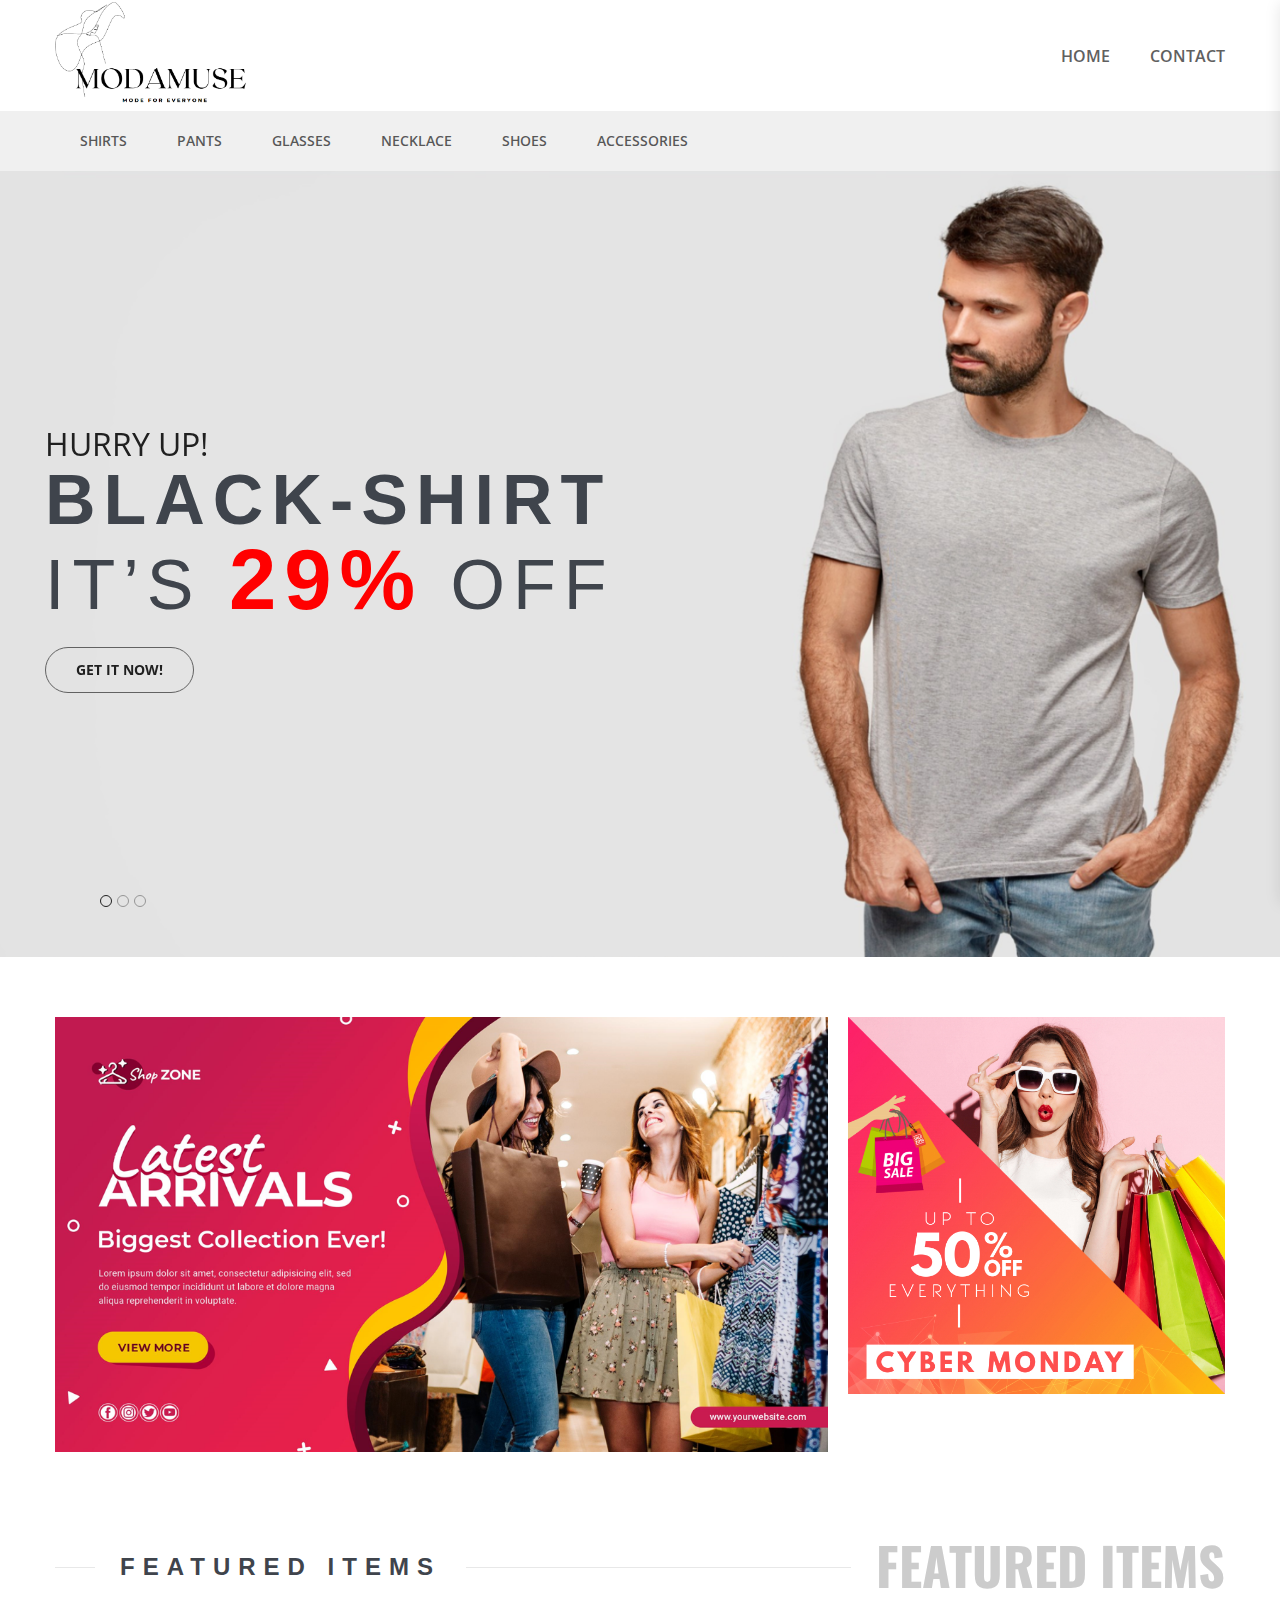
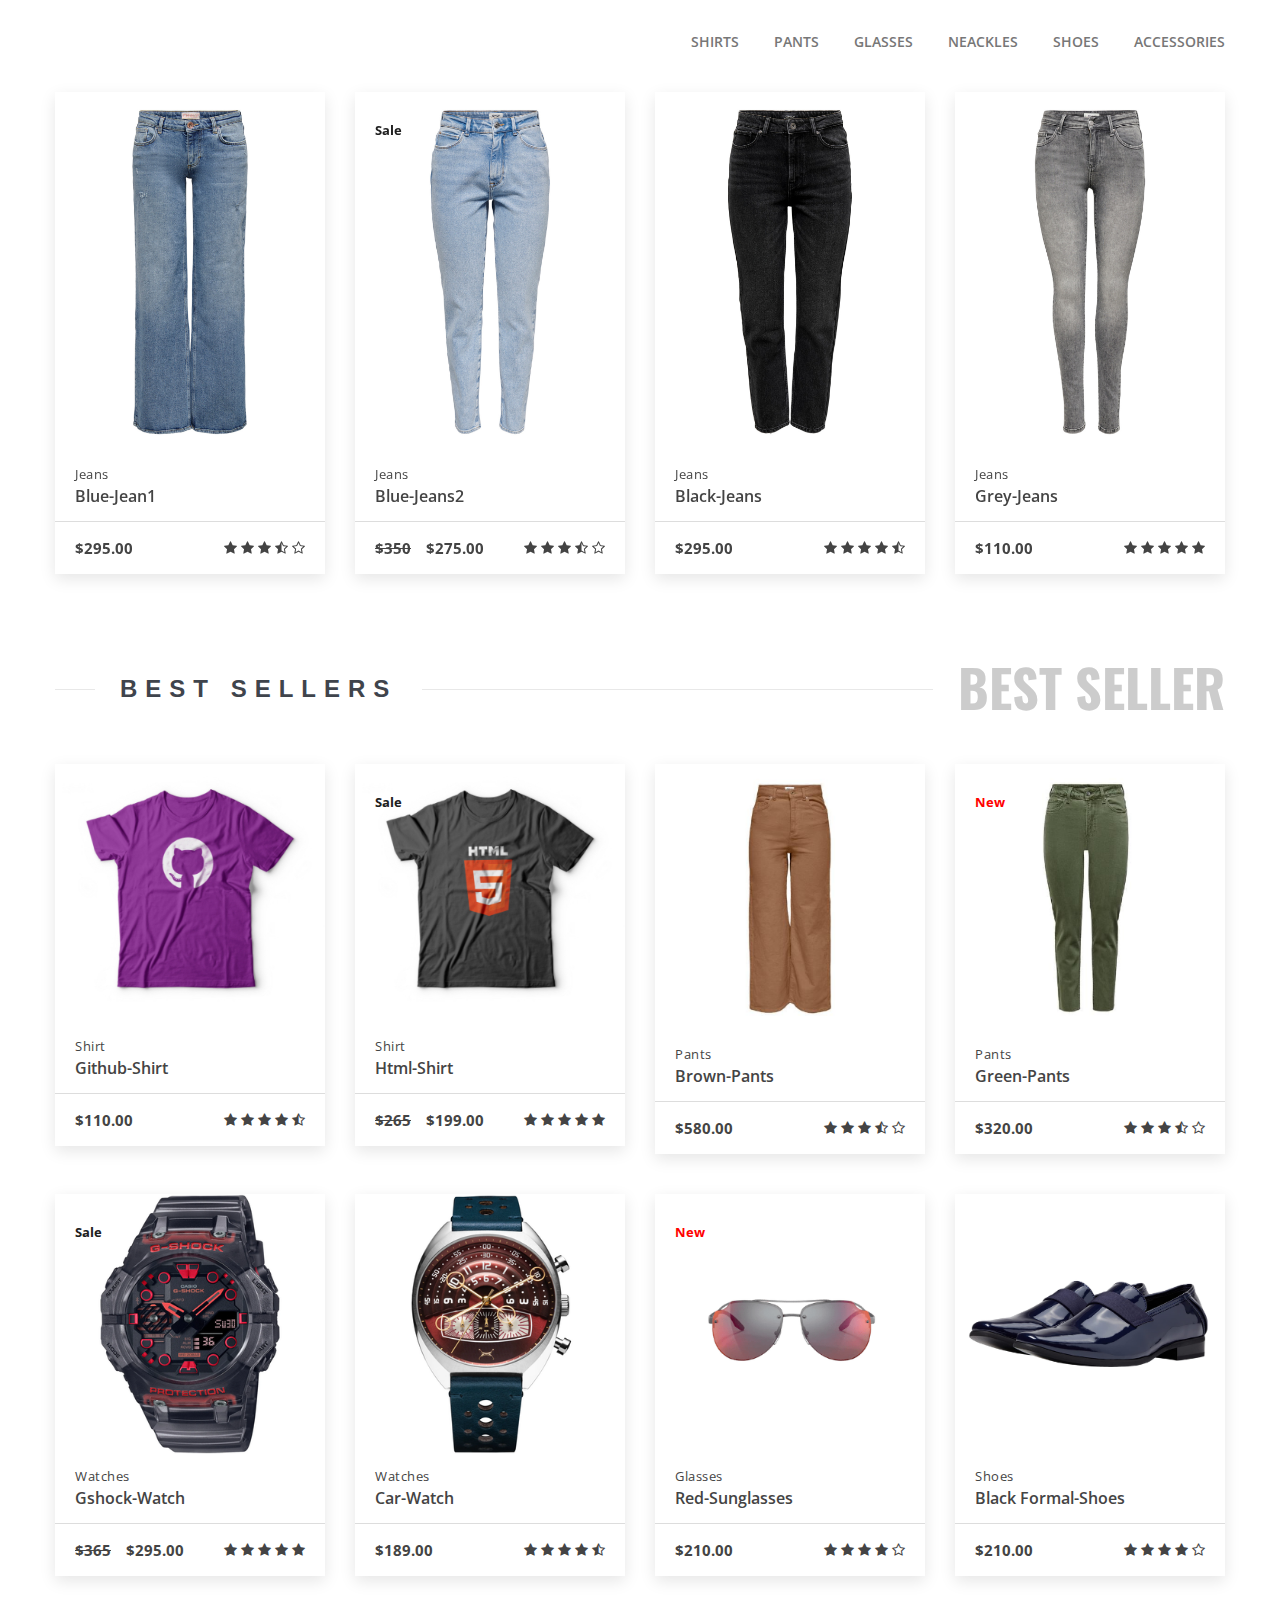
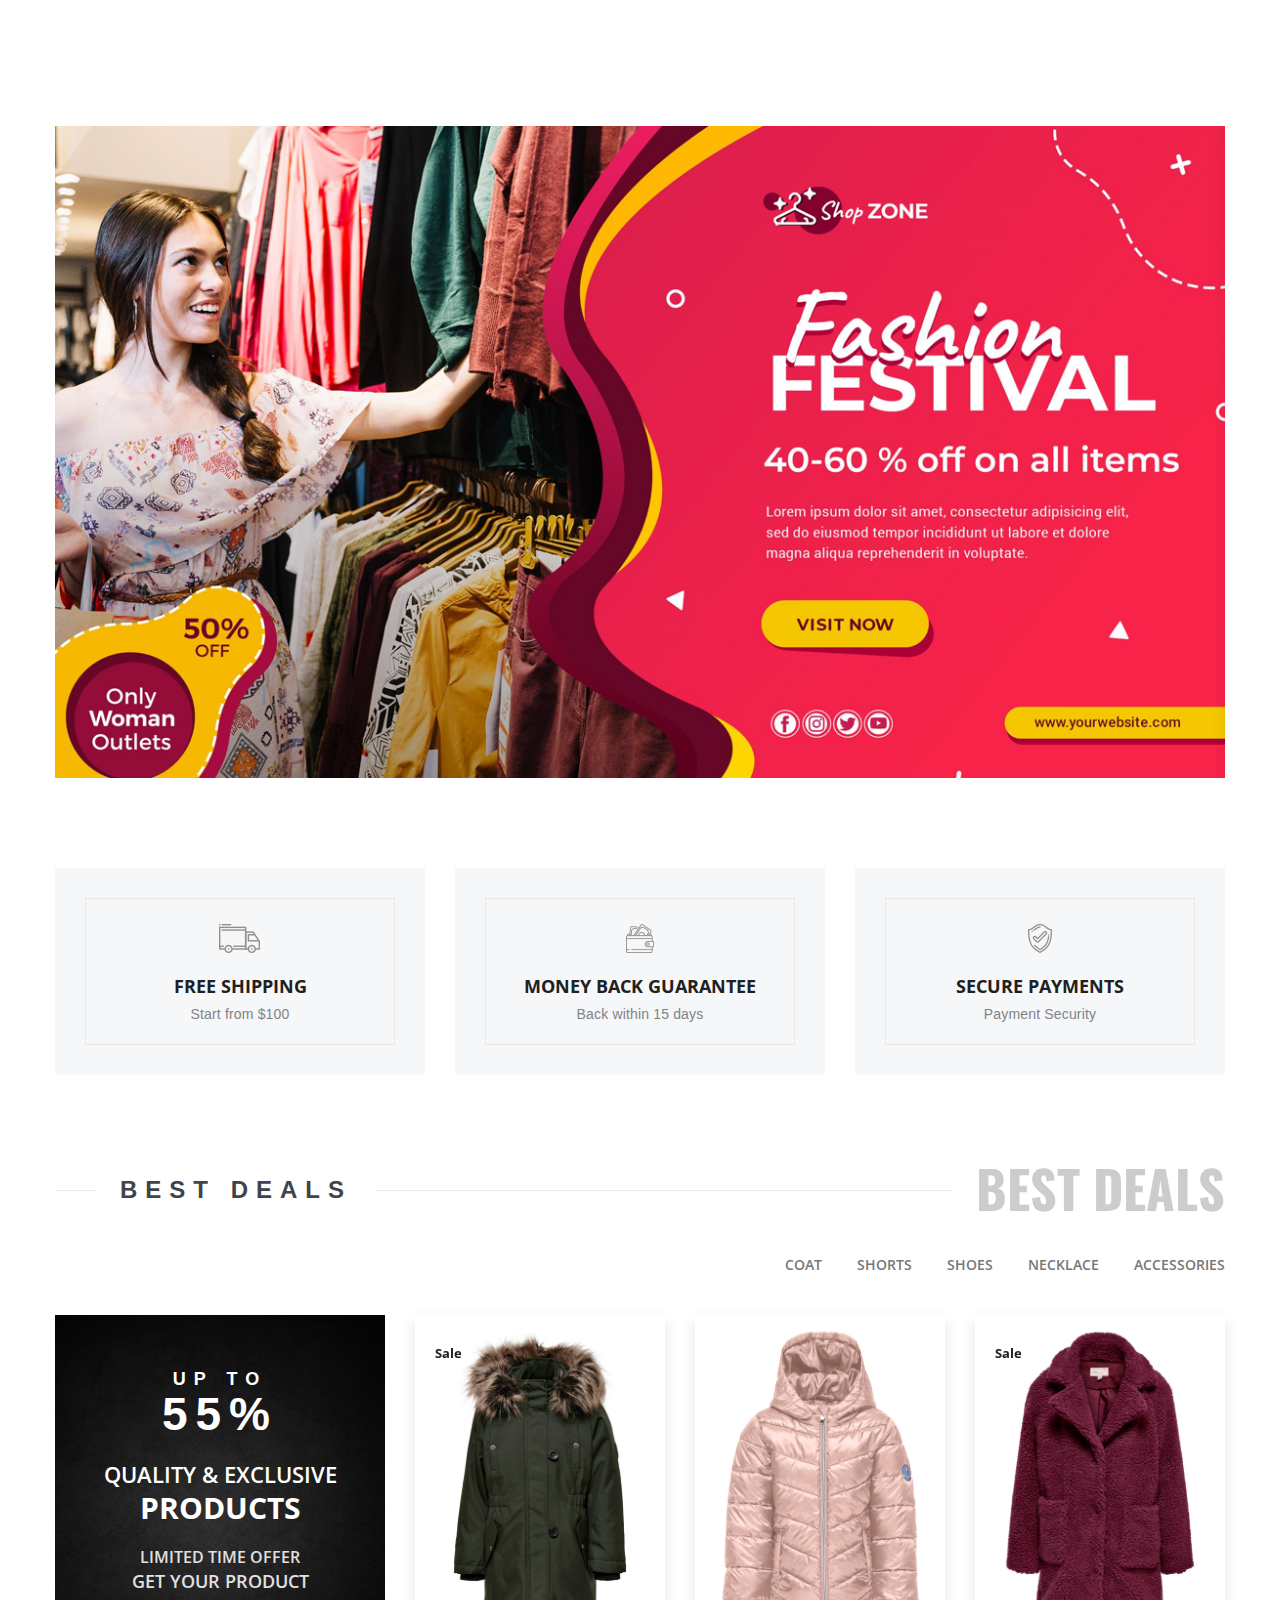
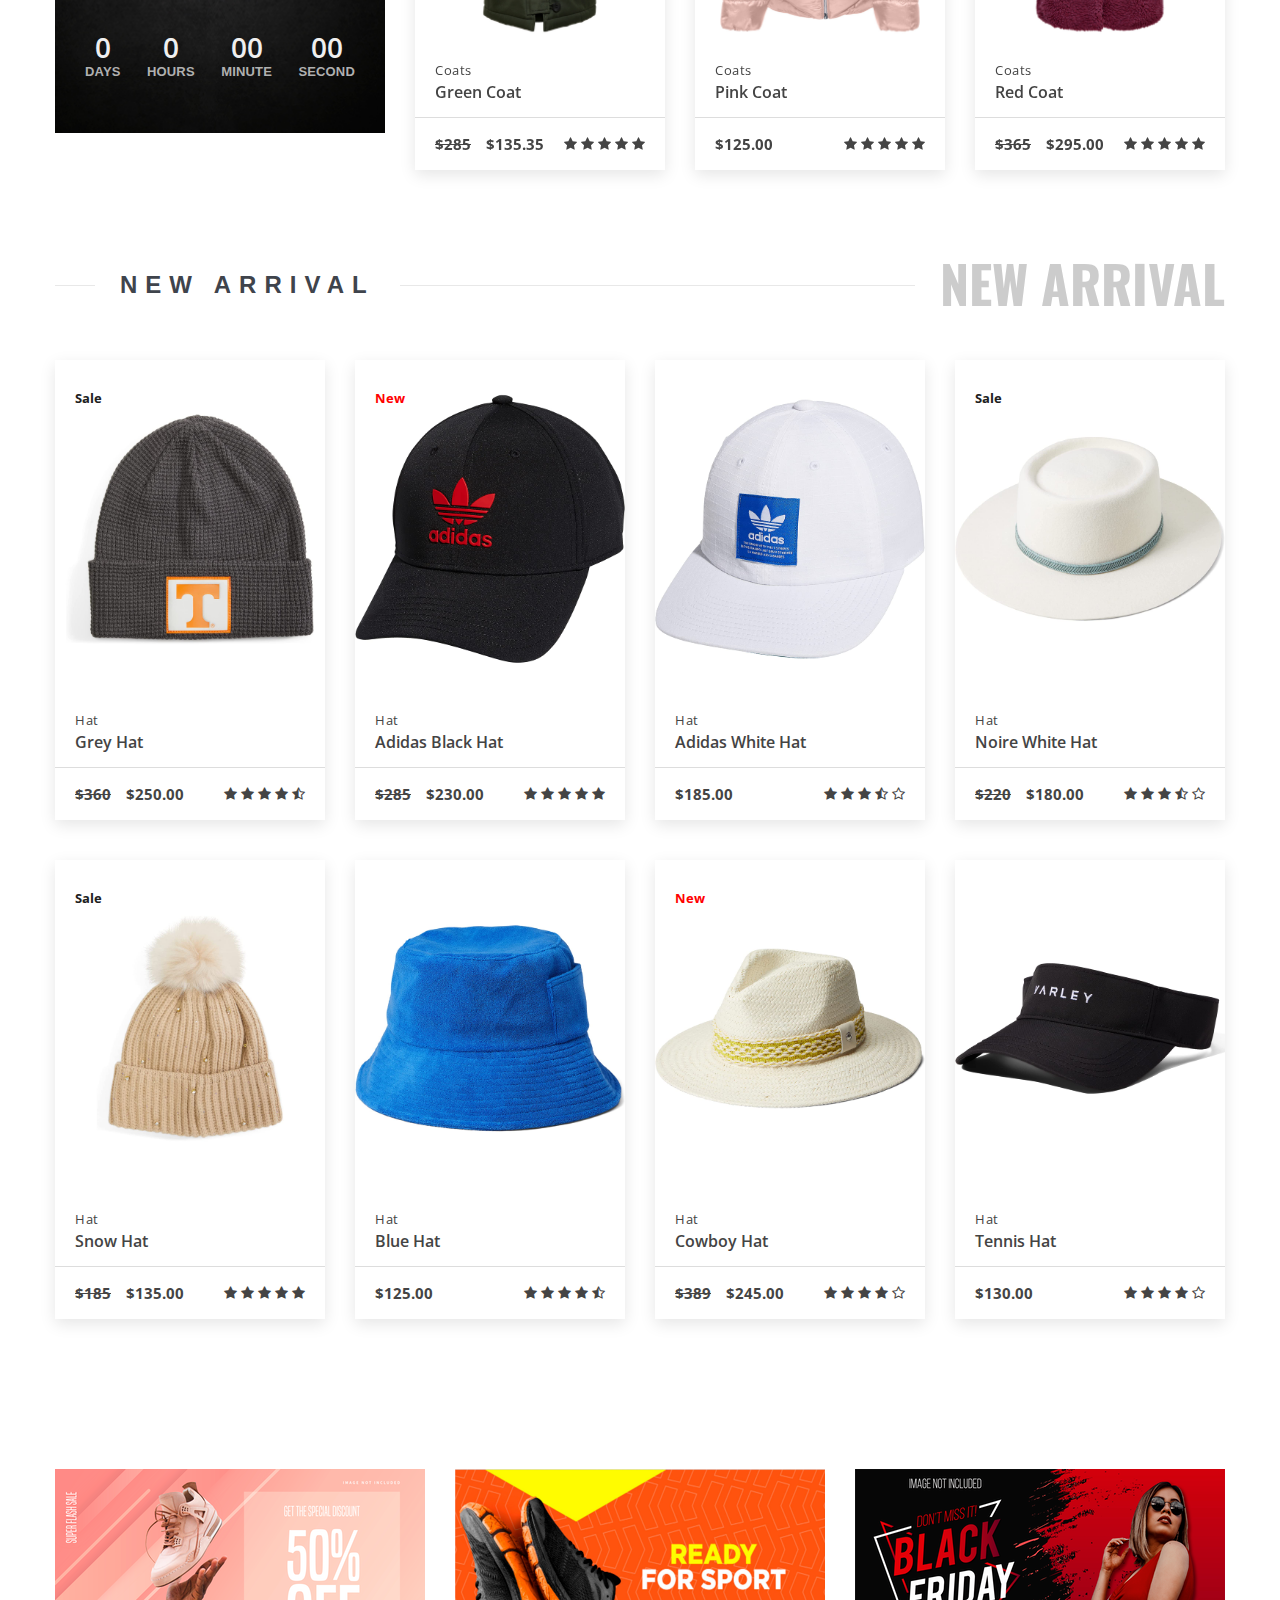
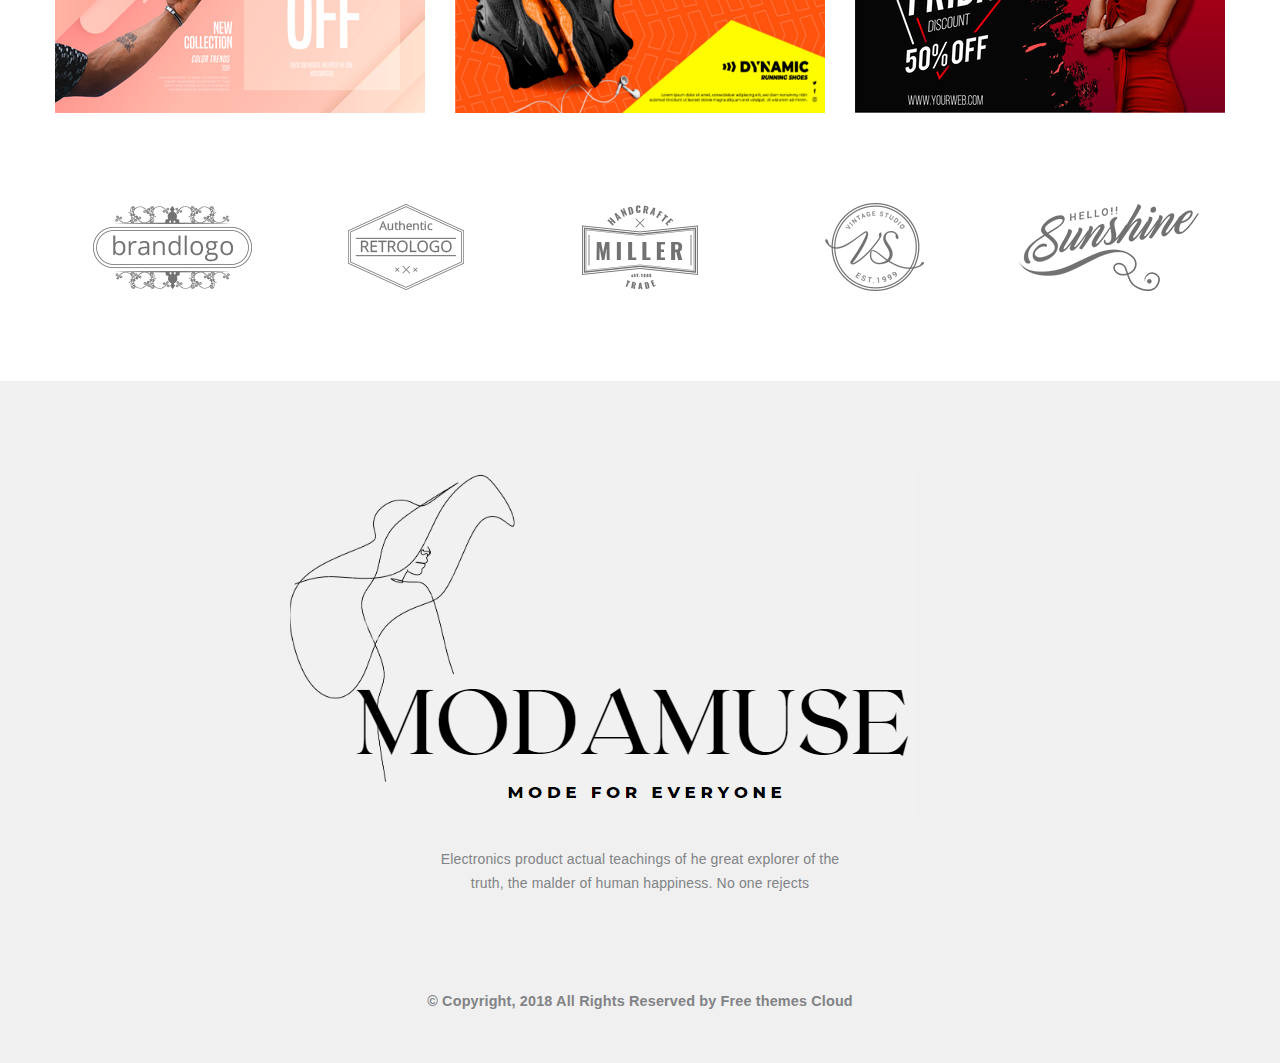
==== index.html @ 62aa448e "Add" ====
<!doctype html>
<html class="no-js" lang="en">

<head>
    <meta charset="utf-8">
    <meta http-equiv="x-ua-compatible" content="ie=edge">
    <title>Modamuse</title>
    <meta name="description" content="">
    <meta name="viewport" content="width=device-width, initial-scale=1">
    <!-- Favicon -->
    <link rel="shortcut icon" type="image/x-icon" href="assets/images/favicon.ico">
    
    <link href="https://fonts.googleapis.com/css2?family=Open+Sans:wght@300&display=swap" rel="stylesheet">

    <!-- CSS
	============================================ -->
   
    <!-- Bootstrap CSS -->
    <link rel="stylesheet" href="assets/css/bootstrap.min.css">
    
    <!-- Icon Font CSS -->
    <link rel="stylesheet" href="assets/css/icon-font.min.css">
    
    <!-- Plugins CSS -->
    <link rel="stylesheet" href="assets/css/plugins.css">
    
    <!-- Main Style CSS -->
    <link rel="stylesheet" href="assets/css/style.css">
    
    <!-- Modernizer JS -->
    <script src="assets/js/vendor/modernizr-2.8.3.min.js"></script>
</head>

<body>

<!-- Header Section Start -->
<div class="header-section section">



    <!-- Header Bottom Start -->
    <div class="header-bottom header-bottom-one header-sticky">
        <div class="container">
            <div class="row align-items-center justify-content-between">

                <div class="col mt-15 mb-15">
                    <!-- Logo Start -->
                    <div class="header-logo">
                        <a href="index.html">
                            <img src="assets/images/logomoda.png" alt="E&E - Electronics eCommerce Bootstrap4 HTML Template">
                            <img class="theme-dark" src="assets/images/logo-light.png" alt="E&E - Electronics eCommerce Bootstrap4 HTML Template">
                        </a>
                    </div><!-- Logo End -->
                </div>

                <div class="col order-12 order-lg-2 order-xl-2 d-none d-lg-block">
                    <!-- Main Menu Start -->
                    <div class="main-menu">
                        <nav>
                            <ul>
                                <li class="activ"><a href="index.html">HOME</a></li>                               
                                <li><a href="contact.html">CONTACT</a></li>
                            </ul>
                        </nav>
                    </div><!-- Main Menu End -->
                </div>

                
                
                <!-- Mobile Menu -->
                <div class="mobile-menu order-12 d-block d-lg-none col" style=""></div>

            </div>
        </div>
    </div><!-- Header Bottom End -->

    <!-- Header Category Start -->
    <div class="header-category-section" >
        <div class="container" >
            <div class="row" >
                <div class="col" >
                    
                    <!-- Header Category -->
                    <div class="header-category" >
                        
                        <!-- Category Toggle Wrap -->
                        <div class="category-toggle-wrap d-block d-lg-none">
                            <!-- Category Toggle -->
                            <button class="category-toggle">Categories <i class="ti-menu"></i></button>
                        </div>
                        
                        <!-- Category Menu -->
                        <nav class=" stroke" >
                            
                                <ul>
                                  <li><a href="#">SHIRTS</a></li>
                                  <li><a href="#">PANTS</a></li>
                                  <li><a href="#">GLASSES</a></li>
                                  <li><a href="#">NECKLACE</a></li>
                                  <li><a href="#">SHOES</a></li>
                                  <li><a href="#">ACCESSORIES</a></li>
                                </ul>

                        </nav>
                        
                    </div>
                    
                </div>
            </div>
        </div>
    </div><!-- Header Category End -->

</div><!-- Header Section End -->

<!-- Mini Cart Wrap Start -->                      
<div class="mini-cart-wrap">

    <!-- Mini Cart Top -->
    <div class="mini-cart-top">    
    
        <button class="close-cart">Close Cart<i class="icofont icofont-close"></i></button>
        
    </div>

    <!-- Mini Cart Products -->
    <ul class="mini-cart-products">
        <li>
            <a class="image"><img src="assets/images/product/product-1.png" alt="Product"></a>
            <div class="content">
                <a href="#" class="title">Waxon Note Book Pro 5</a>
                <span class="price">Price: $295</span>
                <span class="qty">Qty: 02</span>
            </div>
            <button class="remove"><i class="fa fa-trash-o"></i></button>
        </li>
        <li>
            <a class="image"><img src="assets/images/product/product-2.png" alt="Product"></a>
            <div class="content">
                <a href="#" class="title">Aquet Drone D 420</a>
                <span class="price">Price: $275</span>
                <span class="qty">Qty: 01</span>
            </div>
            <button class="remove"><i class="fa fa-trash-o"></i></button>
        </li>
        <li>
            <a class="image"><img src="assets/images/product/product-3.png" alt="Product"></a>
            <div class="content">
                <a href="#" class="title">Game Station X 22</a>
                <span class="price">Price: $295</span>
                <span class="qty">Qty: 01</span>
            </div>
            <button class="remove"><i class="fa fa-trash-o"></i></button>
        </li>
    </ul>

    <!-- Mini Cart Bottom -->
    <div class="mini-cart-bottom">    
    
        <h4 class="sub-total">Total: <span>$1160</span></h4>

        <div class="button">
            <a href="checkout.html">CHECK OUT</a>
        </div>
        
    </div>

</div><!-- Mini Cart Wrap End --> 

    

<!-- Cart Overlay -->
<div class="cart-overlay"></div>

<!-- Hero Section Start -->
<div class="hero-section section mb-30" style="background-color: #f8f4f4ef; padding: 0; margin: 0;">
   
        <div class="row" style= "padding: 0; margin: 0;">
            <div class="col" style= "padding: 0; margin: 0;">

                <!-- Hero Slider Start -->
                <div class="hero-slider hero-slider-one" style="background:  #f8f4f4ef ; " style= "padding: 0; margin: 0;">
                    

                    <!-- Hero Item Start -->
                    <div class="hero-item" style= "padding: 0; margin: 0;">
                        
                        <div class="row align-items-center justify-content-between row1" >
                            <img src="assets/images/banner/portada11.png" alt="Hero Image">

                            

                            <!-- Hero Content -->
                            <div class="hero-content col row2">

                                <h2>HURRY UP!</h2>
                                <h1><span>Black-Shirt</span></h1>
                                <h1>IT’S <span class="big">29%</span> OFF</h1>
                                <a href="#">get it now!</a>

                            </div>

                            
                        
                        </div>     
                    </div><!-- Hero Item End -->

                  <!-- Hero Item Start -->
                  <div class="hero-item" style= "padding: 0; margin: 0;">
                        
                    <div class="row align-items-center justify-content-between row1" >
                        <img src="assets/images/banner/portada21.png" alt="Hero Image">

                        

                        <!-- Hero Content -->
                        <div class="hero-content col row2" style="width: 60%;">

                            <h2>HURRY UP!</h2>
                            <h1><span>White-Sneakers</span></h1>
                            <h1>IT’S <span class="big">59%</span> OFF</h1>
                            <a href="#">get it now!</a>

                        </div>

                        
                    
                    </div>     
                </div><!-- Hero Item End -->

                <!-- Hero Item Start -->
                <div class="hero-item" style= "padding: 0; margin: 0;">
                        
                    <div class="row align-items-center justify-content-between row1" >
                        <img src="assets/images/banner/portada31.png" alt="Hero Image">

                        

                        <!-- Hero Content -->
                        <div class="hero-content col row2">

                            <h2>HURRY UP!</h2>
                            <h1><span>Red-Purse</span></h1>
                            <h1>IT’S <span class="big">79%</span> OFF</h1>
                            <a href="#">get it now!</a>

                        </div>

                        
                    
                    </div>     
                </div><!-- Hero Item End -->

                </div><!-- Hero Slider End -->

            </div>
        </div>
    </div>
</div><!-- Hero Section End -->

<!-- Banner Section Start -->
<div class="banner-section section mb-60">
    <div class="container">
        <div class="row row-10">
            
            <!-- Banner -->
            <div class="col-md-8 col-12 mb-30">
                <div class="banner"><a href="#"><img src="assets/images/banner/banner1.png" alt="Banner"></a></div>
            </div>
            
            <!-- Banner -->
            <div class="col-md-4 col-12 mb-30">
                <div class="banner"><a href="#"><img src="assets/images/banner/banner2.jpg" alt="Banner"></a></div>
            </div>
            
        </div>
    </div>
</div><!-- Banner Section End -->

<!-- Feature Product Section Start -->
<div class="product-section section mb-70">
    <div class="container">
        <div class="row">
            
            <!-- Section Title Start -->
            <div class="col-12 mb-40">
                <div class="section-title-one" data-title="FEATURED ITEMS"><h1>FEATURED ITEMS</h1></div>
            </div><!-- Section Title End -->
            
            <!-- Product Tab Filter Start -->
            <div class="col-12 mb-30">
                <div class="product-tab-filter">
                    
                    <!-- Tab Filter Toggle -->
                    <button class="product-tab-filter-toggle">showing: <span></span><i class="icofont icofont-simple-down"></i></button>
                    
                    <!-- Product Tab List -->
                    <ul class="nav product-tab-list">
                        
                        <li><a data-toggle="tab" href="#tab-two">SHIRTS</a></li>
                        <li><a data-toggle="tab" href="#tab-one">PANTS</a></li>
                        <li><a data-toggle="tab" href="#tab-three">GLASSES</a></li>
                        <li><a data-toggle="tab" href="#tab-four">NEACKLES</a></li>
                        <li><a data-toggle="tab" href="#tab-five">SHOES</a></li>
                        <li><a data-toggle="tab" href="#tab-six">ACCESSORIES</a></li>
                    </ul>
                    
                </div>
            </div><!-- Product Tab Filter End -->
            
            <!-- Product Tab Content Start -->
            <div class="col-12">
                <div class="tab-content">
                    
                    <!-- Tab Pane Start -->
                    <div class="tab-pane fade show active" id="tab-one">
                        
                        <!-- Product Slider Wrap Start -->
                        <div class="product-slider-wrap product-slider-arrow-one">
                            <!-- Product Slider Start -->
                            <div class="product-slider product-slider-4">

                                <div class="col pb-20 pt-10">
                                    <!-- Product Start -->
                                    <div class="ee-product">

                                        <!-- Image -->
                                        <div class="image">

                                            <a href="#" class="img"><img src="assets/images/product/jean1.jpg" alt="Product Image"></a>

                                            <div class="wishlist-compare">
                                               
                                                <a href="#" data-tooltip="Wishlist"><i class="ti-heart"></i></a>
                                            </div>


                                        </div>

                                        <!-- Content -->
                                        <div class="content">

                                            <!-- Category & Title -->
                                            <div class="category-title">

                                                <a href="#" class="cat">Jeans</a>
                                                <h5 class="title"><a href="#">Blue-Jean1</a></h5>

                                            </div>

                                            <!-- Price & Ratting -->
                                            <div class="price-ratting">

                                                <h5 class="price">$295.00</h5>
                                                <div class="ratting">
                                                    <i class="fa fa-star"></i>
                                                    <i class="fa fa-star"></i>
                                                    <i class="fa fa-star"></i>
                                                    <i class="fa fa-star-half-o"></i>
                                                    <i class="fa fa-star-o"></i>
                                                </div>

                                            </div>

                                        </div>

                                    </div><!-- Product End -->
                                </div>

                                <div class="col pb-20 pt-10">
                                    <!-- Product Start -->
                                    <div class="ee-product">

                                        <!-- Image -->
                                        <div class="image">

                                            <span class="label sale">sale</span>

                                            <a href="#" class="img"><img src="assets/images/product/jean2.jpg" alt="Product Image"></a>

                                            <div class="wishlist-compare">
                                               
                                                <a href="#" data-tooltip="Wishlist"><i class="ti-heart"></i></a>
                                            </div>

                                           

                                        </div>

                                        <!-- Content -->
                                        <div class="content">

                                            <!-- Category & Title -->
                                            <div class="category-title">

                                                <a href="#" class="cat">Jeans</a>
                                                <h5 class="title"><a href="#">Blue-Jeans2</a></h5>

                                            </div>

                                            <!-- Price & Ratting -->
                                            <div class="price-ratting">

                                                <h5 class="price"><span class="old">$350</span>$275.00</h5>
                                                <div class="ratting">
                                                    <i class="fa fa-star"></i>
                                                    <i class="fa fa-star"></i>
                                                    <i class="fa fa-star"></i>
                                                    <i class="fa fa-star-half-o"></i>
                                                    <i class="fa fa-star-o"></i>
                                                </div>

                                            </div>

                                        </div>

                                    </div><!-- Product End -->
                                </div>

                                <div class="col pb-20 pt-10">
                                    <!-- Product Start -->
                                    <div class="ee-product">

                                        <!-- Image -->
                                        <div class="image">

                                            <a href="#" class="img"><img src="assets/images/product/jean3.jpg" alt="Product Image"></a>

                                            <div class="wishlist-compare">
                                                
                                                <a href="#" data-tooltip="Wishlist"><i class="ti-heart"></i></a>
                                            </div>

                                            

                                        </div>

                                        <!-- Content -->
                                        <div class="content">

                                            <!-- Category & Title -->
                                            <div class="category-title">

                                                <a href="#" class="cat">Jeans</a>
                                                <h5 class="title"><a href="#">Black-Jeans</a></h5>

                                            </div>

                                            <!-- Price & Ratting -->
                                            <div class="price-ratting">

                                                <h5 class="price">$295.00</h5>
                                                <div class="ratting">
                                                    <i class="fa fa-star"></i>
                                                    <i class="fa fa-star"></i>
                                                    <i class="fa fa-star"></i>
                                                    <i class="fa fa-star"></i>
                                                    <i class="fa fa-star-half-o"></i>
                                                </div>

                                            </div>

                                        </div>

                                    </div><!-- Product End -->
                                </div>

                                <div class="col pb-20 pt-10">
                                    <!-- Product Start -->
                                    <div class="ee-product">

                                        <!-- Image -->
                                        <div class="image">

                                            <a href="#" class="img"><img src="assets/images/product/jean4.jpg" alt="Product Image"></a>

                                            <div class="wishlist-compare">
                                                
                                                <a href="#" data-tooltip="Wishlist"><i class="ti-heart"></i></a>
                                            </div>

                                            

                                        </div>

                                        <!-- Content -->
                                        <div class="content">

                                            <!-- Category & Title -->
                                            <div class="category-title">

                                                <a href="#" class="cat">Jeans</a>
                                                <h5 class="title"><a href="#">Grey-Jeans</a></h5>

                                            </div>

                                            <!-- Price & Ratting -->
                                            <div class="price-ratting">

                                                <h5 class="price">$110.00</h5>
                                                <div class="ratting">
                                                    <i class="fa fa-star"></i>
                                                    <i class="fa fa-star"></i>
                                                    <i class="fa fa-star"></i>
                                                    <i class="fa fa-star"></i>
                                                    <i class="fa fa-star"></i>
                                                </div>

                                            </div>

                                        </div>

                                    </div><!-- Product End -->
                                </div>

                                <div class="col pb-20 pt-10">
                                    <!-- Product Start -->
                                    <div class="ee-product">

                                        <!-- Image -->
                                        <div class="image">

                                            <a href="#" class="img"><img src="assets/images/product/jean5.jpg" alt="Product Image"></a>

                                            <div class="wishlist-compare">
                                                
                                                <a href="#" data-tooltip="Wishlist"><i class="ti-heart"></i></a>
                                            </div>

                                           
                                        </div>

                                        <!-- Content -->
                                        <div class="content">

                                            <!-- Category & Title -->
                                            <div class="category-title">

                                                <a href="#" class="cat">Jeans</a>
                                                <h5 class="title"><a href="#">DarkBlue-Jeans</a></h5>

                                            </div>

                                            <!-- Price & Ratting -->
                                            <div class="price-ratting">

                                                <h5 class="price">$110.00</h5>
                                                <div class="ratting">
                                                    <i class="fa fa-star"></i>
                                                    <i class="fa fa-star"></i>
                                                    <i class="fa fa-star"></i>
                                                    <i class="fa fa-star-half-o"></i>
                                                    <i class="fa fa-star-o"></i>
                                                </div>

                                            </div>

                                        </div>

                                    </div><!-- Product End -->
                                </div>

                            </div><!-- Product Slider End -->
                        </div><!-- Product Slider Wrap End -->
                        
                    </div><!-- Tab Pane End -->
                    
                    <!-- Tab Pane Start -->
                    <div class="tab-pane fade" id="tab-two">
                        
                        <!-- Product Slider Wrap Start -->
                        <div class="product-slider-wrap product-slider-arrow-one">
                            <!-- Product Slider Start -->
                            <div class="product-slider product-slider-4">

                                <div class="col pb-20 pt-10">
                                    <!-- Product Start -->
                                    <div class="ee-product">

                                        <!-- Image -->
                                        <div class="image">

                                            <span class="label sale">sale</span>

                                            <a href="#" class="img"><img src="assets/images/product/1.jpg" alt="Product Image"></a>

                                            <div class="wishlist-compare">
                                               
                                                <a href="#" data-tooltip="Wishlist"><i class="ti-heart"></i></a>
                                            </div>

                                            

                                        </div>

                                        <!-- Content -->
                                        <div class="content">

                                            <!-- Category & Title -->
                                            <div class="category-title">

                                                <a href="#" class="cat">Shirts</a>
                                                <h5 class="title"><a href="#">Vue-Shirt</a></h5>

                                            </div>

                                            <!-- Price & Ratting -->
                                            <div class="price-ratting">

                                                <h5 class="price"><span class="old">$265</span>$199.00</h5>
                                                <div class="ratting">
                                                    <i class="fa fa-star"></i>
                                                    <i class="fa fa-star"></i>
                                                    <i class="fa fa-star"></i>
                                                    <i class="fa fa-star-half-o"></i>
                                                    <i class="fa fa-star-o"></i>
                                                </div>

                                            </div>

                                        </div>

                                    </div><!-- Product End -->
                                </div>

                                <div class="col pb-20 pt-10">
                                    <!-- Product Start -->
                                    <div class="ee-product">

                                        <!-- Image -->
                                        <div class="image">

                                            <a href="#" class="img"><img src="assets/images/product/2.jpg" alt="Product Image"></a>

                                            <div class="wishlist-compare">
                                                
                                                <a href="#" data-tooltip="Wishlist"><i class="ti-heart"></i></a>
                                            </div>

                                            

                                        </div>

                                        <!-- Content -->
                                        <div class="content">

                                            <!-- Category & Title -->
                                            <div class="category-title">

                                                <a href="#" class="cat">Shirt</a>
                                                <h5 class="title"><a href="#">Angular-Shirt</a></h5>

                                            </div>

                                            <!-- Price & Ratting -->
                                            <div class="price-ratting">

                                                <h5 class="price">$580.00</h5>
                                                <div class="ratting">
                                                    <i class="fa fa-star"></i>
                                                    <i class="fa fa-star"></i>
                                                    <i class="fa fa-star"></i>
                                                    <i class="fa fa-star"></i>
                                                    <i class="fa fa-star-o"></i>
                                                </div>

                                            </div>

                                        </div>

                                    </div><!-- Product End -->
                                </div>

                                <div class="col pb-20 pt-10">
                                    <!-- Product Start -->
                                    <div class="ee-product">

                                        <!-- Image -->
                                        <div class="image">

                                            <span class="label new">new</span>

                                            <a href="#" class="img"><img src="assets/images/product/3.jpg" alt="Product Image"></a>

                                            <div class="wishlist-compare">
                                                
                                                <a href="#" data-tooltip="Wishlist"><i class="ti-heart"></i></a>
                                            </div>

                                           

                                        </div>

                                        <!-- Content -->
                                        <div class="content">

                                            <!-- Category & Title -->
                                            <div class="category-title">

                                                <a href="#" class="cat">Shirt</a>
                                                <h5 class="title"><a href="#">React-Shirt</a></h5>

                                            </div>

                                            <!-- Price & Ratting -->
                                            <div class="price-ratting">

                                                <h5 class="price">$320.00</h5>
                                                <div class="ratting">
                                                    <i class="fa fa-star"></i>
                                                    <i class="fa fa-star"></i>
                                                    <i class="fa fa-star"></i>
                                                    <i class="fa fa-star"></i>
                                                    <i class="fa fa-star"></i>
                                                </div>

                                            </div>

                                        </div>

                                    </div><!-- Product End -->
                                </div>

                                <div class="col pb-20 pt-10">
                                    <!-- Product Start -->
                                    <div class="ee-product">

                                        <!-- Image -->
                                        <div class="image">

                                            <span class="label sale">sale</span>

                                            <a href="#" class="img"><img src="assets/images/product/4.jpg" alt="Product Image"></a>

                                            <div class="wishlist-compare">
                                                
                                                <a href="#" data-tooltip="Wishlist"><i class="ti-heart"></i></a>
                                            </div>

                                            

                                        </div>

                                        <!-- Content -->
                                        <div class="content">

                                            <!-- Category & Title -->
                                            <div class="category-title">

                                                <a href="#" class="cat">Shirt</a>
                                                <h5 class="title"><a href="#">Redux-Shirt</a></h5>

                                            </div>

                                            <!-- Price & Ratting -->
                                            <div class="price-ratting">

                                                <h5 class="price"><span class="old">$365</span>$295.00</h5>
                                                <div class="ratting">
                                                    <i class="fa fa-star"></i>
                                                    <i class="fa fa-star"></i>
                                                    <i class="fa fa-star"></i>
                                                    <i class="fa fa-star-half-o"></i>
                                                    <i class="fa fa-star-o"></i>
                                                </div>

                                            </div>

                                        </div>

                                    </div><!-- Product End -->
                                </div>

                                <div class="col pb-20 pt-10">
                                    <!-- Product Start -->
                                    <div class="ee-product">

                                        <!-- Image -->
                                        <div class="image">

                                            <a href="#" class="img"><img src="assets/images/product/5.jpg" alt="Product Image"></a>

                                            <div class="wishlist-compare">
                                               
                                                <a href="#" data-tooltip="Wishlist"><i class="ti-heart"></i></a>
                                            </div>

                                            

                                        </div>

                                        <!-- Content -->
                                        <div class="content">

                                            <!-- Category & Title -->
                                            <div class="category-title">

                                                <a href="#" class="cat">Shirt</a>
                                                <h5 class="title"><a href="#">Node-Shirt</a></h5>

                                            </div>

                                            <!-- Price & Ratting -->
                                            <div class="price-ratting">

                                                <h5 class="price">$189.00</h5>
                                                <div class="ratting">
                                                    <i class="fa fa-star"></i>
                                                    <i class="fa fa-star"></i>
                                                    <i class="fa fa-star"></i>
                                                    <i class="fa fa-star"></i>
                                                    <i class="fa fa-star"></i>
                                                </div>

                                            </div>

                                        </div>

                                    </div><!-- Product End -->
                                </div>

                            </div><!-- Product Slider End -->
                        </div><!-- Product Slider Wrap End -->
                        
                    </div><!-- Tab Pane End -->

                    <!-- Tab Pane Start-->

                    <div class="tab-pane fade" id="tab-four">
                        
                        <!-- Product Slider Wrap Start -->
                        <div class="product-slider-wrap product-slider-arrow-one">
                            <!-- Product Slider Start -->
                            <div class="product-slider product-slider-4">

                                <div class="col pb-20 pt-10">
                                    <!-- Product Start -->
                                    <div class="ee-product">

                                        <!-- Image -->
                                        <div class="image">

                                            <span class="label sale">sale</span>

                                            <a href="#" class="img"><img src="assets/images/product/necklaces1.jpg" alt="Product Image"></a>

                                            <div class="wishlist-compare">
                                                
                                                <a href="#" data-tooltip="Wishlist"><i class="ti-heart"></i></a>
                                            </div>

                                            

                                        </div>

                                        <!-- Content -->
                                        <div class="content">

                                            <!-- Category & Title -->
                                            <div class="category-title">

                                                <a href="#" class="cat">Necklace</a>
                                                <h5 class="title"><a href="#">Heart-Necklace</a></h5>

                                            </div>

                                            <!-- Price & Ratting -->
                                            <div class="price-ratting">

                                                <h5 class="price"><span class="old">$265</span>$199.00</h5>
                                                <div class="ratting">
                                                    <i class="fa fa-star"></i>
                                                    <i class="fa fa-star"></i>
                                                    <i class="fa fa-star"></i>
                                                    <i class="fa fa-star-half-o"></i>
                                                    <i class="fa fa-star-o"></i>
                                                </div>

                                            </div>

                                        </div>

                                    </div><!-- Product End -->
                                </div>

                                <div class="col pb-20 pt-10">
                                    <!-- Product Start -->
                                    <div class="ee-product">

                                        <!-- Image -->
                                        <div class="image">

                                            <a href="#" class="img"><img src="assets/images/product/necklaces2.jpg" alt="Product Image"></a>

                                            <div class="wishlist-compare">
                                                
                                                <a href="#" data-tooltip="Wishlist"><i class="ti-heart"></i></a>
                                            </div>

                                            

                                        </div>

                                        <!-- Content -->
                                        <div class="content">

                                            <!-- Category & Title -->
                                            <div class="category-title">

                                                <a href="#" class="cat">Necklace</a>
                                                <h5 class="title"><a href="#">Simple-Necklace</a></h5>

                                            </div>

                                            <!-- Price & Ratting -->
                                            <div class="price-ratting">

                                                <h5 class="price">$580.00</h5>
                                                <div class="ratting">
                                                    <i class="fa fa-star"></i>
                                                    <i class="fa fa-star"></i>
                                                    <i class="fa fa-star"></i>
                                                    <i class="fa fa-star"></i>
                                                    <i class="fa fa-star-o"></i>
                                                </div>

                                            </div>

                                        </div>

                                    </div><!-- Product End -->
                                </div>

                                <div class="col pb-20 pt-10">
                                    <!-- Product Start -->
                                    <div class="ee-product">

                                        <!-- Image -->
                                        <div class="image">

                                            <span class="label new">new</span>

                                            <a href="#" class="img"><img src="assets/images/product/necklaces3.png" alt="Product Image"></a>

                                            <div class="wishlist-compare">
                                                
                                                <a href="#" data-tooltip="Wishlist"><i class="ti-heart"></i></a>
                                            </div>

                                           

                                        </div>

                                        <!-- Content -->
                                        <div class="content">

                                            <!-- Category & Title -->
                                            <div class="category-title">

                                                <a href="#" class="cat">Necklace</a>
                                                <h5 class="title"><a href="#">Butterfly-Necklace</a></h5>

                                            </div>

                                            <!-- Price & Ratting -->
                                            <div class="price-ratting">

                                                <h5 class="price">$320.00</h5>
                                                <div class="ratting">
                                                    <i class="fa fa-star"></i>
                                                    <i class="fa fa-star"></i>
                                                    <i class="fa fa-star"></i>
                                                    <i class="fa fa-star"></i>
                                                    <i class="fa fa-star"></i>
                                                </div>

                                            </div>

                                        </div>

                                    </div><!-- Product End -->
                                </div>

                                <div class="col pb-20 pt-10">
                                    <!-- Product Start -->
                                    <div class="ee-product">

                                        <!-- Image -->
                                        <div class="image">

                                            <span class="label sale">sale</span>

                                            <a href="#" class="img"><img src="assets/images/product/necklaces4.png" alt="Product Image"></a>

                                            <div class="wishlist-compare">
                                               
                                                <a href="#" data-tooltip="Wishlist"><i class="ti-heart"></i></a>
                                            </div>

                                           

                                        </div>

                                        <!-- Content -->
                                        <div class="content">

                                            <!-- Category & Title -->
                                            <div class="category-title">

                                                <a href="#" class="cat">Necklace</a>
                                                <h5 class="title"><a href="#">Diamond-Necklace</a></h5>

                                            </div>

                                            <!-- Price & Ratting -->
                                            <div class="price-ratting">

                                                <h5 class="price"><span class="old">$365</span>$295.00</h5>
                                                <div class="ratting">
                                                    <i class="fa fa-star"></i>
                                                    <i class="fa fa-star"></i>
                                                    <i class="fa fa-star"></i>
                                                    <i class="fa fa-star-half-o"></i>
                                                    <i class="fa fa-star-o"></i>
                                                </div>

                                            </div>

                                        </div>

                                    </div><!-- Product End -->
                                </div>

                                <div class="col pb-20 pt-10">
                                    <!-- Product Start -->
                                    <div class="ee-product">

                                        <!-- Image -->
                                        <div class="image">

                                            <a href="#" class="img"><img src="assets/images/product/necklaces5.png" alt="Product Image"></a>

                                            <div class="wishlist-compare">
                                                
                                                <a href="#" data-tooltip="Wishlist"><i class="ti-heart"></i></a>
                                            </div>

                                            

                                        </div>

                                        <!-- Content -->
                                        <div class="content">

                                            <!-- Category & Title -->
                                            <div class="category-title">

                                                <a href="#" class="cat">Necklace</a>
                                                <h5 class="title"><a href="#">Horseshoes-Necklace</a></h5>

                                            </div>

                                            <!-- Price & Ratting -->
                                            <div class="price-ratting">

                                                <h5 class="price">$189.00</h5>
                                                <div class="ratting">
                                                    <i class="fa fa-star"></i>
                                                    <i class="fa fa-star"></i>
                                                    <i class="fa fa-star"></i>
                                                    <i class="fa fa-star"></i>
                                                    <i class="fa fa-star"></i>
                                                </div>

                                            </div>

                                        </div>

                                    </div><!-- Product End -->
                                </div>

                            </div><!-- Product Slider End -->
                        </div><!-- Product Slider Wrap End -->
                        
                    </div><!-- Tab Pane End -->

                    <!--tab pane start-->

                    <div class="tab-pane fade" id="tab-three">
                        
                        <!-- Product Slider Wrap Start -->
                        <div class="product-slider-wrap product-slider-arrow-one">
                            <!-- Product Slider Start -->
                            <div class="product-slider product-slider-4">

                                <div class="col pb-20 pt-10">
                                    <!-- Product Start -->
                                    <div class="ee-product">

                                        <!-- Image -->
                                        <div class="image">

                                            <span class="label sale">sale</span>

                                            <a href="#" class="img"><img src="assets/images/product/glasses1.png" alt="Product Image"></a>

                                            <div class="wishlist-compare">
                                                
                                                <a href="#" data-tooltip="Wishlist"><i class="ti-heart"></i></a>
                                            </div>

                                           

                                        </div>

                                        <!-- Content -->
                                        <div class="content">

                                            <!-- Category & Title -->
                                            <div class="category-title">

                                                <a href="#" class="cat">Glasses</a>
                                                <h5 class="title"><a href="#">Orange-Glasses</a></h5>

                                            </div>

                                            <!-- Price & Ratting -->
                                            <div class="price-ratting">

                                                <h5 class="price"><span class="old">$265</span>$199.00</h5>
                                                <div class="ratting">
                                                    <i class="fa fa-star"></i>
                                                    <i class="fa fa-star"></i>
                                                    <i class="fa fa-star"></i>
                                                    <i class="fa fa-star-half-o"></i>
                                                    <i class="fa fa-star-o"></i>
                                                </div>

                                            </div>

                                        </div>

                                    </div><!-- Product End -->
                                </div>

                                <div class="col pb-20 pt-10">
                                    <!-- Product Start -->
                                    <div class="ee-product">

                                        <!-- Image -->
                                        <div class="image">

                                            <a href="#" class="img"><img src="assets/images/product/glasses2.png" alt="Product Image"></a>

                                            <div class="wishlist-compare">
                                               
                                                <a href="#" data-tooltip="Wishlist"><i class="ti-heart"></i></a>
                                            </div>

                                            
                                        </div>

                                        <!-- Content -->
                                        <div class="content">

                                            <!-- Category & Title -->
                                            <div class="category-title">

                                                <a href="#" class="cat">Glasses</a>
                                                <h5 class="title"><a href="#">Gucci-Glasses</a></h5>

                                            </div>

                                            <!-- Price & Ratting -->
                                            <div class="price-ratting">

                                                <h5 class="price">$580.00</h5>
                                                <div class="ratting">
                                                    <i class="fa fa-star"></i>
                                                    <i class="fa fa-star"></i>
                                                    <i class="fa fa-star"></i>
                                                    <i class="fa fa-star"></i>
                                                    <i class="fa fa-star-o"></i>
                                                </div>

                                            </div>

                                        </div>

                                    </div><!-- Product End -->
                                </div>

                                <div class="col pb-20 pt-10">
                                    <!-- Product Start -->
                                    <div class="ee-product">

                                        <!-- Image -->
                                        <div class="image">

                                            <span class="label new">new</span>

                                            <a href="#" class="img"><img src="assets/images/product/glasses3.png" alt="Product Image"></a>

                                            <div class="wishlist-compare">
                                               
                                                <a href="#" data-tooltip="Wishlist"><i class="ti-heart"></i></a>
                                            </div>

                                            

                                        </div>

                                        <!-- Content -->
                                        <div class="content">

                                            <!-- Category & Title -->
                                            <div class="category-title">

                                                <a href="#" class="cat">Glasses</a>
                                                <h5 class="title"><a href="#">Black-Glasses</a></h5>

                                            </div>

                                            <!-- Price & Ratting -->
                                            <div class="price-ratting">

                                                <h5 class="price">$320.00</h5>
                                                <div class="ratting">
                                                    <i class="fa fa-star"></i>
                                                    <i class="fa fa-star"></i>
                                                    <i class="fa fa-star"></i>
                                                    <i class="fa fa-star"></i>
                                                    <i class="fa fa-star"></i>
                                                </div>

                                            </div>

                                        </div>

                                    </div><!-- Product End -->
                                </div>

                                <div class="col pb-20 pt-10">
                                    <!-- Product Start -->
                                    <div class="ee-product">

                                        <!-- Image -->
                                        <div class="image">

                                            <span class="label sale">sale</span>

                                            <a href="#" class="img"><img src="assets/images/product/glasses4.png" alt="Product Image"></a>

                                            <div class="wishlist-compare">
                                                
                                                <a href="#" data-tooltip="Wishlist"><i class="ti-heart"></i></a>
                                            </div>

                                         

                                        </div>

                                        <!-- Content -->
                                        <div class="content">

                                            <!-- Category & Title -->
                                            <div class="category-title">

                                                <a href="#" class="cat">Glasses</a>
                                                <h5 class="title"><a href="#">Beach-Sunglasses</a></h5>

                                            </div>

                                            <!-- Price & Ratting -->
                                            <div class="price-ratting">

                                                <h5 class="price"><span class="old">$365</span>$295.00</h5>
                                                <div class="ratting">
                                                    <i class="fa fa-star"></i>
                                                    <i class="fa fa-star"></i>
                                                    <i class="fa fa-star"></i>
                                                    <i class="fa fa-star-half-o"></i>
                                                    <i class="fa fa-star-o"></i>
                                                </div>

                                            </div>

                                        </div>

                                    </div><!-- Product End -->
                                </div>

                                <div class="col pb-20 pt-10">
                                    <!-- Product Start -->
                                    <div class="ee-product">

                                        <!-- Image -->
                                        <div class="image">

                                            <a href="#" class="img"><img src="assets/images/product/glasses5.png" alt="Product Image"></a>

                                            <div class="wishlist-compare">
                                                
                                                <a href="#" data-tooltip="Wishlist"><i class="ti-heart"></i></a>
                                            </div>

                                            

                                        </div>

                                        <!-- Content -->
                                        <div class="content">

                                            <!-- Category & Title -->
                                            <div class="category-title">

                                                <a href="#" class="cat">Glasses</a>
                                                <h5 class="title"><a href="#">Green-Sunglasses</a></h5>

                                            </div>

                                            <!-- Price & Ratting -->
                                            <div class="price-ratting">

                                                <h5 class="price">$189.00</h5>
                                                <div class="ratting">
                                                    <i class="fa fa-star"></i>
                                                    <i class="fa fa-star"></i>
                                                    <i class="fa fa-star"></i>
                                                    <i class="fa fa-star"></i>
                                                    <i class="fa fa-star"></i>
                                                </div>

                                            </div>

                                        </div>

                                    </div><!-- Product End -->
                                </div>

                            </div><!-- Product Slider End -->
                        </div><!-- Product Slider Wrap End -->
                        
                    </div><!-- Tab Pane End -->

                    <!-- Tab pane start-->

                    <div class="tab-pane fade" id="tab-five">
                        
                        <!-- Product Slider Wrap Start -->
                        <div class="product-slider-wrap product-slider-arrow-one">
                            <!-- Product Slider Start -->
                            <div class="product-slider product-slider-4">

                                <div class="col pb-20 pt-10">
                                    <!-- Product Start -->
                                    <div class="ee-product">

                                        <!-- Image -->
                                        <div class="image">

                                            <span class="label sale">sale</span>

                                            <a href="#" class="img"><img src="assets/images/product/shoes1.jpg" alt="Product Image"></a>

                                            <div class="wishlist-compare">
                                              
                                                <a href="#" data-tooltip="Wishlist"><i class="ti-heart"></i></a>
                                            </div>

                                           

                                        </div>

                                        <!-- Content -->
                                        <div class="content">

                                            <!-- Category & Title -->
                                            <div class="category-title">

                                                <a href="#" class="cat">Shoes</a>
                                                <h5 class="title"><a href="#">Brown-Shoes</a></h5>

                                            </div>

                                            <!-- Price & Ratting -->
                                            <div class="price-ratting">

                                                <h5 class="price"><span class="old">$265</span>$199.00</h5>
                                                <div class="ratting">
                                                    <i class="fa fa-star"></i>
                                                    <i class="fa fa-star"></i>
                                                    <i class="fa fa-star"></i>
                                                    <i class="fa fa-star-half-o"></i>
                                                    <i class="fa fa-star-o"></i>
                                                </div>

                                            </div>

                                        </div>

                                    </div><!-- Product End -->
                                </div>

                                <div class="col pb-20 pt-10">
                                    <!-- Product Start -->
                                    <div class="ee-product">

                                        <!-- Image -->
                                        <div class="image">

                                            <a href="#" class="img"><img src="assets/images/product/shoes2.jpg" alt="Product Image"></a>

                                            <div class="wishlist-compare">
                                               
                                                <a href="#" data-tooltip="Wishlist"><i class="ti-heart"></i></a>
                                            </div>

                                            

                                        </div>

                                        <!-- Content -->
                                        <div class="content">

                                            <!-- Category & Title -->
                                            <div class="category-title">

                                                <a href="#" class="cat">Shoes</a>
                                                <h5 class="title"><a href="#">Calvin-Shoes</a></h5>

                                            </div>

                                            <!-- Price & Ratting -->
                                            <div class="price-ratting">

                                                <h5 class="price">$580.00</h5>
                                                <div class="ratting">
                                                    <i class="fa fa-star"></i>
                                                    <i class="fa fa-star"></i>
                                                    <i class="fa fa-star"></i>
                                                    <i class="fa fa-star"></i>
                                                    <i class="fa fa-star-o"></i>
                                                </div>

                                            </div>

                                        </div>

                                    </div><!-- Product End -->
                                </div>

                                <div class="col pb-20 pt-10">
                                    <!-- Product Start -->
                                    <div class="ee-product">

                                        <!-- Image -->
                                        <div class="image">

                                            <span class="label new">new</span>

                                            <a href="#" class="img"><img src="assets/images/product/shoes3.jpg" alt="Product Image"></a>

                                            <div class="wishlist-compare">
                                                
                                                <a href="#" data-tooltip="Wishlist"><i class="ti-heart"></i></a>
                                            </div>

                                            

                                        </div>

                                        <!-- Content -->
                                        <div class="content">

                                            <!-- Category & Title -->
                                            <div class="category-title">

                                                <a href="#" class="cat">Shoes</a>
                                                <h5 class="title"><a href="#">BlueSport-Shoes</a></h5>

                                            </div>

                                            <!-- Price & Ratting -->
                                            <div class="price-ratting">

                                                <h5 class="price">$320.00</h5>
                                                <div class="ratting">
                                                    <i class="fa fa-star"></i>
                                                    <i class="fa fa-star"></i>
                                                    <i class="fa fa-star"></i>
                                                    <i class="fa fa-star"></i>
                                                    <i class="fa fa-star"></i>
                                                </div>

                                            </div>

                                        </div>

                                    </div><!-- Product End -->
                                </div>

                                <div class="col pb-20 pt-10">
                                    <!-- Product Start -->
                                    <div class="ee-product">

                                        <!-- Image -->
                                        <div class="image">

                                            <span class="label sale">sale</span>

                                            <a href="#" class="img"><img src="assets/images/product/shoes4.jpg" alt="Product Image"></a>

                                            <div class="wishlist-compare">
                                                
                                                <a href="#" data-tooltip="Wishlist"><i class="ti-heart"></i></a>
                                            </div>

                                            

                                        </div>

                                        <!-- Content -->
                                        <div class="content">

                                            <!-- Category & Title -->
                                            <div class="category-title">

                                                <a href="#" class="cat">Shoes</a>
                                                <h5 class="title"><a href="#">BrownCow-Shoes</a></h5>

                                            </div>

                                            <!-- Price & Ratting -->
                                            <div class="price-ratting">

                                                <h5 class="price"><span class="old">$365</span>$295.00</h5>
                                                <div class="ratting">
                                                    <i class="fa fa-star"></i>
                                                    <i class="fa fa-star"></i>
                                                    <i class="fa fa-star"></i>
                                                    <i class="fa fa-star-half-o"></i>
                                                    <i class="fa fa-star-o"></i>
                                                </div>

                                            </div>

                                        </div>

                                    </div><!-- Product End -->
                                </div>

                                <div class="col pb-20 pt-10">
                                    <!-- Product Start -->
                                    <div class="ee-product">

                                        <!-- Image -->
                                        <div class="image">

                                            <a href="#" class="img"><img src="assets/images/product/shoes5.jpg" alt="Product Image"></a>

                                            <div class="wishlist-compare">
                                                
                                                <a href="#" data-tooltip="Wishlist"><i class="ti-heart"></i></a>
                                            </div>

                                            

                                        </div>

                                        <!-- Content -->
                                        <div class="content">

                                            <!-- Category & Title -->
                                            <div class="category-title">

                                                <a href="#" class="cat">Shoes</a>
                                                <h5 class="title"><a href="#">WhiteSneakers-Shoes</a></h5>

                                            </div>

                                            <!-- Price & Ratting -->
                                            <div class="price-ratting">

                                                <h5 class="price">$189.00</h5>
                                                <div class="ratting">
                                                    <i class="fa fa-star"></i>
                                                    <i class="fa fa-star"></i>
                                                    <i class="fa fa-star"></i>
                                                    <i class="fa fa-star"></i>
                                                    <i class="fa fa-star"></i>
                                                </div>

                                            </div>

                                        </div>

                                    </div><!-- Product End -->
                                </div>

                            </div><!-- Product Slider End -->
                        </div><!-- Product Slider Wrap End -->
                        
                    </div><!-- Tab Pane End -->
                    <div class="tab-pane fade" id="tab-six">
                        
                        <!-- Product Slider Wrap Start -->
                        <div class="product-slider-wrap product-slider-arrow-one">
                            <!-- Product Slider Start -->
                            <div class="product-slider product-slider-4">

                                <div class="col pb-20 pt-10">
                                    <!-- Product Start -->
                                    <div class="ee-product">

                                        <!-- Image -->
                                        <div class="image">

                                            <span class="label sale">sale</span>

                                            <a href="#" class="img"><img src="assets/images/product/watches1.png" alt="Product Image"></a>

                                            <div class="wishlist-compare">
                                                
                                                <a href="#" data-tooltip="Wishlist"><i class="ti-heart"></i></a>
                                            </div>

                                            

                                        </div>

                                        <!-- Content -->
                                        <div class="content">

                                            <!-- Category & Title -->
                                            <div class="category-title">

                                                <a href="#" class="cat">Watches</a>
                                                <h5 class="title"><a href="#">Nasa-Watch</a></h5>

                                            </div>

                                            <!-- Price & Ratting -->
                                            <div class="price-ratting">

                                                <h5 class="price"><span class="old">$265</span>$199.00</h5>
                                                <div class="ratting">
                                                    <i class="fa fa-star"></i>
                                                    <i class="fa fa-star"></i>
                                                    <i class="fa fa-star"></i>
                                                    <i class="fa fa-star-half-o"></i>
                                                    <i class="fa fa-star-o"></i>
                                                </div>

                                            </div>

                                        </div>

                                    </div><!-- Product End -->
                                </div>

                                <div class="col pb-20 pt-10">
                                    <!-- Product Start -->
                                    <div class="ee-product">

                                        <!-- Image -->
                                        <div class="image">

                                            <a href="#" class="img"><img src="assets/images/product/watches2.png" alt="Product Image"></a>

                                            <div class="wishlist-compare">
                                                
                                                <a href="#" data-tooltip="Wishlist"><i class="ti-heart"></i></a>
                                            </div>

                                           

                                        </div>

                                        <!-- Content -->
                                        <div class="content">

                                            <!-- Category & Title -->
                                            <div class="category-title">

                                                <a href="#" class="cat">Watches</a>
                                                <h5 class="title"><a href="#">Zodiac-Watch</a></h5>

                                            </div>

                                            <!-- Price & Ratting -->
                                            <div class="price-ratting">

                                                <h5 class="price">$580.00</h5>
                                                <div class="ratting">
                                                    <i class="fa fa-star"></i>
                                                    <i class="fa fa-star"></i>
                                                    <i class="fa fa-star"></i>
                                                    <i class="fa fa-star"></i>
                                                    <i class="fa fa-star-o"></i>
                                                </div>

                                            </div>

                                        </div>

                                    </div><!-- Product End -->
                                </div>

                                <div class="col pb-20 pt-10">
                                    <!-- Product Start -->
                                    <div class="ee-product">

                                        <!-- Image -->
                                        <div class="image">

                                            <span class="label new">new</span>

                                            <a href="#" class="img"><img src="assets/images/product/watches3.png" alt="Product Image"></a>

                                            <div class="wishlist-compare">
                                                
                                                <a href="#" data-tooltip="Wishlist"><i class="ti-heart"></i></a>
                                            </div>

                                            

                                        </div>

                                        <!-- Content -->
                                        <div class="content">

                                            <!-- Category & Title -->
                                            <div class="category-title">

                                                <a href="#" class="cat">Watches</a>
                                                <h5 class="title"><a href="#">Roulette-Watch</a></h5>

                                            </div>

                                            <!-- Price & Ratting -->
                                            <div class="price-ratting">

                                                <h5 class="price">$320.00</h5>
                                                <div class="ratting">
                                                    <i class="fa fa-star"></i>
                                                    <i class="fa fa-star"></i>
                                                    <i class="fa fa-star"></i>
                                                    <i class="fa fa-star"></i>
                                                    <i class="fa fa-star"></i>
                                                </div>

                                            </div>

                                        </div>

                                    </div><!-- Product End -->
                                </div>

                                <div class="col pb-20 pt-10">
                                    <!-- Product Start -->
                                    <div class="ee-product">

                                        <!-- Image -->
                                        <div class="image">

                                            <span class="label sale">sale</span>

                                            <a href="#" class="img"><img src="assets/images/product/watches4.png" alt="Product Image"></a>

                                            <div class="wishlist-compare">
                                                
                                                <a href="#" data-tooltip="Wishlist"><i class="ti-heart"></i></a>
                                            </div>

                                            

                                        </div>

                                        <!-- Content -->
                                        <div class="content">

                                            <!-- Category & Title -->
                                            <div class="category-title">

                                                <a href="#" class="cat">Watches</a>
                                                <h5 class="title"><a href="#">SunMoon-Watch</a></h5>

                                            </div>

                                            <!-- Price & Ratting -->
                                            <div class="price-ratting">

                                                <h5 class="price"><span class="old">$365</span>$295.00</h5>
                                                <div class="ratting">
                                                    <i class="fa fa-star"></i>
                                                    <i class="fa fa-star"></i>
                                                    <i class="fa fa-star"></i>
                                                    <i class="fa fa-star-half-o"></i>
                                                    <i class="fa fa-star-o"></i>
                                                </div>

                                            </div>

                                        </div>

                                    </div><!-- Product End -->
                                </div>

                                <div class="col pb-20 pt-10">
                                    <!-- Product Start -->
                                    <div class="ee-product">

                                        <!-- Image -->
                                        <div class="image">

                                            <a href="#" class="img"><img src="assets/images/product/watches5.png" alt="Product Image"></a>

                                            <div class="wishlist-compare">
                                                
                                                <a href="#" data-tooltip="Wishlist"><i class="ti-heart"></i></a>
                                            </div>

                                            

                                        </div>

                                        <!-- Content -->
                                        <div class="content">

                                            <!-- Category & Title -->
                                            <div class="category-title">

                                                <a href="#" class="cat">Watches</a>
                                                <h5 class="title"><a href="#">Rolex-Watch</a></h5>

                                            </div>

                                            <!-- Price & Ratting -->
                                            <div class="price-ratting">

                                                <h5 class="price">$189.00</h5>
                                                <div class="ratting">
                                                    <i class="fa fa-star"></i>
                                                    <i class="fa fa-star"></i>
                                                    <i class="fa fa-star"></i>
                                                    <i class="fa fa-star"></i>
                                                    <i class="fa fa-star"></i>
                                                </div>

                                            </div>

                                        </div>

                                    </div><!-- Product End -->
                                </div>

                            </div><!-- Product Slider End -->
                        </div><!-- Product Slider Wrap End -->
                        
                    </div><!-- Tab Pane End -->
                    
                </div>
            </div><!-- Product Tab Content End -->
            
        </div>
    </div>
</div><!-- Feature Product Section End -->

<!-- Best Sell Product Section Start -->
<div class="product-section section mb-60">
    <div class="container">
        <div class="row">
            
            <!-- Section Title Start -->
            <div class="col-12 mb-40">
                <div class="section-title-one" data-title="BEST SELLER"><h1>BEST SELLERS</h1></div>
            </div><!-- Section Title End -->
            
            <div class="col-12">
                <div class="row">
                    
                    <div class="col-xl-3 col-lg-4 col-md-6 col-12 pb-30 pt-10">
                        <!-- Product Start -->
                        <div class="ee-product">

                            <!-- Image -->
                            <div class="image">

                                <a href="#" class="img"><img src="assets/images/product/8.jpg" alt="Product Image"></a>

                                <div class="wishlist-compare">
                                    
                                    <a href="#" data-tooltip="Wishlist"><i class="ti-heart"></i></a>
                                </div>

                               

                            </div>

                            <!-- Content -->
                            <div class="content">

                                <!-- Category & Title -->
                                <div class="category-title">

                                    <a href="#" class="cat">Shirt</a>
                                    <h5 class="title"><a href="#">Github-Shirt</a></h5>

                                </div>

                                <!-- Price & Ratting -->
                                <div class="price-ratting">

                                    <h5 class="price">$110.00</h5>
                                    <div class="ratting">
                                        <i class="fa fa-star"></i>
                                        <i class="fa fa-star"></i>
                                        <i class="fa fa-star"></i>
                                        <i class="fa fa-star"></i>
                                        <i class="fa fa-star-half-o"></i>
                                    </div>

                                </div>

                            </div>

                        </div><!-- Product End -->
                    </div>
                            
                    <div class="col-xl-3 col-lg-4 col-md-6 col-12 pb-30 pt-10">
                        <!-- Product Start -->
                        <div class="ee-product">

                            <!-- Image -->
                            <div class="image">

                                <span class="label sale">sale</span>

                                <a href="#" class="img"><img src="assets/images/product/7.jpg" alt="Product Image"></a>

                                <div class="wishlist-compare">
                                    
                                    <a href="#" data-tooltip="Wishlist"><i class="ti-heart"></i></a>
                                </div>

                                

                            </div>

                            <!-- Content -->
                            <div class="content">

                                <!-- Category & Title -->
                                <div class="category-title">

                                    <a href="#" class="cat">Shirt</a>
                                    <h5 class="title"><a href="#">Html-Shirt</a></h5>

                                </div>

                                <!-- Price & Ratting -->
                                <div class="price-ratting">

                                    <h5 class="price"><span class="old">$265</span>$199.00</h5>
                                    <div class="ratting">
                                        <i class="fa fa-star"></i>
                                        <i class="fa fa-star"></i>
                                        <i class="fa fa-star"></i>
                                        <i class="fa fa-star"></i>
                                        <i class="fa fa-star"></i>
                                    </div>

                                </div>

                            </div>

                        </div><!-- Product End -->
                    </div>

                    <div class="col-xl-3 col-lg-4 col-md-6 col-12 pb-30 pt-10">
                        <!-- Product Start -->
                        <div class="ee-product">

                            <!-- Image -->
                            <div class="image">

                                <a href="#" class="img"><img src="assets/images/product/jean6.png" alt="Product Image"></a>

                                <div class="wishlist-compare">
                                    
                                    <a href="#" data-tooltip="Wishlist"><i class="ti-heart"></i></a>
                                </div>

                               

                            </div>

                            <!-- Content -->
                            <div class="content">

                                <!-- Category & Title -->
                                <div class="category-title">

                                    <a href="#" class="cat">Pants</a>
                                    <h5 class="title"><a href="#">Brown-Pants</a></h5>

                                </div>

                                <!-- Price & Ratting -->
                                <div class="price-ratting">

                                    <h5 class="price">$580.00</h5>
                                    <div class="ratting">
                                        <i class="fa fa-star"></i>
                                        <i class="fa fa-star"></i>
                                        <i class="fa fa-star"></i>
                                        <i class="fa fa-star-half-o"></i>
                                        <i class="fa fa-star-o"></i>
                                    </div>

                                </div>

                            </div>

                        </div><!-- Product End -->
                    </div>

                    <div class="col-xl-3 col-lg-4 col-md-6 col-12 pb-30 pt-10">
                        <!-- Product Start -->
                        <div class="ee-product">

                            <!-- Image -->
                            <div class="image">

                                <span class="label new">new</span>

                                <a href="#" class="img"><img src="assets/images/product/jean7.png" alt="Product Image"></a>

                                <div class="wishlist-compare">
                                   
                                    <a href="#" data-tooltip="Wishlist"><i class="ti-heart"></i></a>
                                </div>

                                

                            </div>

                            <!-- Content -->
                            <div class="content">

                                <!-- Category & Title -->
                                <div class="category-title">

                                    <a href="#" class="cat">Pants</a>
                                    <h5 class="title"><a href="#">Green-Pants</a></h5>

                                </div>

                                <!-- Price & Ratting -->
                                <div class="price-ratting">

                                    <h5 class="price">$320.00</h5>
                                    <div class="ratting">
                                        <i class="fa fa-star"></i>
                                        <i class="fa fa-star"></i>
                                        <i class="fa fa-star"></i>
                                        <i class="fa fa-star-half-o"></i>
                                        <i class="fa fa-star-o"></i>
                                    </div>

                                </div>

                            </div>

                        </div><!-- Product End -->
                    </div>

                    <div class="col-xl-3 col-lg-4 col-md-6 col-12 pb-30 pt-10">
                        <!-- Product Start -->
                        <div class="ee-product">

                            <!-- Image -->
                            <div class="image">

                                <span class="label sale">sale</span>

                                <a href="#" class="img"><img src="assets/images/product/watches6.png" alt="Product Image"></a>

                                <div class="wishlist-compare">
                                    
                                    <a href="#" data-tooltip="Wishlist"><i class="ti-heart"></i></a>
                                </div>

                                
                            </div>

                            <!-- Content -->
                            <div class="content">

                                <!-- Category & Title -->
                                <div class="category-title">

                                    <a href="#" class="cat">Watches</a>
                                    <h5 class="title"><a href="#">Gshock-Watch</a></h5>

                                </div>

                                <!-- Price & Ratting -->
                                <div class="price-ratting">

                                    <h5 class="price"><span class="old">$365</span>$295.00</h5>
                                    <div class="ratting">
                                        <i class="fa fa-star"></i>
                                        <i class="fa fa-star"></i>
                                        <i class="fa fa-star"></i>
                                        <i class="fa fa-star"></i>
                                        <i class="fa fa-star"></i>
                                    </div>

                                </div>

                            </div>

                        </div><!-- Product End -->
                    </div>

                    <div class="col-xl-3 col-lg-4 col-md-6 col-12 pb-30 pt-10">
                        <!-- Product Start -->
                        <div class="ee-product">

                            <!-- Image -->
                            <div class="image">

                                <a href="#" class="img"><img src="assets/images/product/watches7.png" alt="Product Image"></a>

                                <div class="wishlist-compare">
                                    
                                    <a href="#" data-tooltip="Wishlist"><i class="ti-heart"></i></a>
                                </div>

                               

                            </div>

                            <!-- Content -->
                            <div class="content">

                                <!-- Category & Title -->
                                <div class="category-title">

                                    <a href="#" class="cat">Watches</a>
                                    <h5 class="title"><a href="#">Car-Watch</a></h5>

                                </div>

                                <!-- Price & Ratting -->
                                <div class="price-ratting">

                                    <h5 class="price">$189.00</h5>
                                    <div class="ratting">
                                        <i class="fa fa-star"></i>
                                        <i class="fa fa-star"></i>
                                        <i class="fa fa-star"></i>
                                        <i class="fa fa-star"></i>
                                        <i class="fa fa-star-half-o"></i>
                                    </div>

                                </div>

                            </div>

                        </div><!-- Product End -->
                    </div>

                    <div class="col-xl-3 col-lg-4 col-md-6 col-12 pb-30 pt-10">
                        <!-- Product Start -->
                        <div class="ee-product">

                            <!-- Image -->
                            <div class="image">
                                
                                <span class="label new">new</span>

                                <a href="#" class="img"><img src="assets/images/product/glasses6.png" alt="Product Image"></a>

                                <div class="wishlist-compare">
                                    
                                    <a href="#" data-tooltip="Wishlist"><i class="ti-heart"></i></a>
                                </div>

                                

                            </div>

                            <!-- Content -->
                            <div class="content">

                                <!-- Category & Title -->
                                <div class="category-title">

                                    <a href="#" class="cat">Glasses</a>
                                    <h5 class="title"><a href="#">Red-Sunglasses</a></h5>

                                </div>

                                <!-- Price & Ratting -->
                                <div class="price-ratting">

                                    <h5 class="price">$210.00</h5>
                                    <div class="ratting">
                                        <i class="fa fa-star"></i>
                                        <i class="fa fa-star"></i>
                                        <i class="fa fa-star"></i>
                                        <i class="fa fa-star"></i>
                                        <i class="fa fa-star-o"></i>
                                    </div>

                                </div>

                            </div>

                        </div><!-- Product End -->
                    </div>

                    <div class="col-xl-3 col-lg-4 col-md-6 col-12 pb-30 pt-10">
                        <!-- Product Start -->
                        <div class="ee-product">

                            <!-- Image -->
                            <div class="image">

                                <a href="#" class="img"><img src="assets/images/product/shoes6.jpg.png" alt="Product Image"></a>

                                <div class="wishlist-compare">
                                    
                                    <a href="#" data-tooltip="Wishlist"><i class="ti-heart"></i></a>
                                </div>

                                

                            </div>

                            <!-- Content -->
                            <div class="content">

                                <!-- Category & Title -->
                                <div class="category-title">

                                    <a href="#" class="cat">Shoes</a>
                                    <h5 class="title"><a href="#">Black Formal-Shoes</a></h5>

                                </div>

                                <!-- Price & Ratting -->
                                <div class="price-ratting">

                                    <h5 class="price">$210.00</h5>
                                    <div class="ratting">
                                        <i class="fa fa-star"></i>
                                        <i class="fa fa-star"></i>
                                        <i class="fa fa-star"></i>
                                        <i class="fa fa-star"></i>
                                        <i class="fa fa-star-o"></i>
                                    </div>

                                </div>

                            </div>

                        </div><!-- Product End -->
                    </div>
                    
                </div>
            </div>
            
        </div>
    </div>
</div><!-- Best Sell Product Section End -->

<!-- Banner Section Start -->
<div class="banner-section section mb-90">
    <div class="container">
        <div class="row">
            
            <!-- Banner -->
            <div class="col-12">
                <div class="banner"><a href="#"><img src="assets/images/banner/banner3.png" alt="Banner"></a></div>
            </div>
            
        </div>
    </div>
</div><!-- Banner Section End -->

<!-- Feature Section Start -->
<div class="feature-section section mb-60">
    <div class="container">
        <div class="row">
            
            <div class="col-lg-4 col-md-6 col-12 mb-30">
                <!-- Feature Start -->
                <div class="feature feature-shipping">
                    <div class="feature-wrap">
                        <div class="icon"><img src="assets/images/icons/feature-van.png" alt="Feature"></div>
                        <h4>FREE SHIPPING</h4>
                        <p>Start from $100</p>
                    </div>
                </div><!-- Feature End -->
            </div>
            
            <div class="col-lg-4 col-md-6 col-12 mb-30">
                <!-- Feature Start -->
                <div class="feature feature-guarantee">
                    <div class="feature-wrap">
                        <div class="icon"><img src="assets/images/icons/feature-walet.png" alt="Feature"></div>
                        <h4>MONEY BACK GUARANTEE</h4>
                        <p>Back within 15 days</p>
                    </div>
                </div><!-- Feature End -->
            </div>
            
            <div class="col-lg-4 col-md-6 col-12 mb-30">
                <!-- Feature Start -->
                <div class="feature feature-security">
                    <div class="feature-wrap">
                        <div class="icon"><img src="assets/images/icons/feature-shield.png" alt="Feature"></div>
                        <h4>SECURE PAYMENTS</h4>
                        <p>Payment Security</p>
                    </div>
                </div><!-- Feature End -->
            </div>
            
        </div>
    </div>
</div><!-- Feature Section End -->

<!-- Best Deals Product Section Start -->
<div class="product-section section mb-40">
    <div class="container">
        <div class="row">
            
            <!-- Section Title Start -->
            <div class="col-12 mb-40">
                <div class="section-title-one" data-title="BEST DEALS"><h1>BEST DEALS</h1></div>
            </div><!-- Section Title End -->
            
            <!-- Product Tab Filter Start-->
            <div class="col-12">
                <div class="offer-product-wrap row">
                        
                    <!-- Product Tab Filter Start -->
                    <div class="col mb-30">
                        <div class="product-tab-filter">
                            <!-- Tab Filter Toggle -->
                            <button class="product-tab-filter-toggle">showing: <span></span><i class="icofont icofont-simple-down"></i></button>
                            
                            <!-- Product Tab List -->
                            <ul class="nav product-tab-list">
                             
                                <li><a data-toggle="tab" href="#tab-four">COAT</a></li>
                                <li><a data-toggle="tab" href="#tab-two-two">SHORTS</a></li>
                                <li><a data-toggle="tab" href="#tab-two-three">SHOES</a></li>
                                <li><a data-toggle="tab" href="#tab-two-four">NECKLACE</a></li>
                                <li><a data-toggle="tab" href="#tab-two-five">ACCESSORIES</a></li>
                            </ul>

                        </div>
                    </div><!-- Product Tab Filter End -->
                    
                    <!-- Offer Time Wrap Start -->
                    <div class="col mb-30">
                        <div class="offer-time-wrap" style="background-image: url(assets/images/bg/offer-products.jpg)">
                            <h1><span>UP TO</span> 55%</h1>
                            <h3>QUALITY & EXCLUSIVE <span>PRODUCTS</span></h3>
                            <h4><span>LIMITED TIME OFFER</span> GET YOUR PRODUCT</h4>
                            <div class="countdown" data-countdown="2019/06/20"></div>
                        </div>
                    </div><!-- Offer Time Wrap End -->

                    <!-- Product Tab Content Start -->
                    <div class="col-12 mb-30">
                        <div class="tab-content">

                            <!-- Tab Pane Start -->
                            <div class="tab-pane fade show active" id="tab-three">

                                <!-- Product Slider Wrap Start -->
                                <div class="product-slider-wrap product-slider-arrow-two">
                                    <!-- Product Slider Start -->
                                    <div class="product-slider product-slider-3">

                                        <div class="col pb-20 pt-10">
                                            <!-- Product Start -->
                                            <div class="ee-product">

                                                <!-- Image -->
                                                <div class="image">

                                                    <span class="label sale">sale</span>

                                                    <a href="#" class="img"><img src="assets/images/product/cloak1.jpg" alt="Product Image"></a>

                                                    <div class="wishlist-compare">
                                                       
                                                        <a href="#" data-tooltip="Wishlist"><i class="ti-heart"></i></a>
                                                    </div>

                                                   

                                                </div>

                                                <!-- Content -->
                                                <div class="content">

                                                    <!-- Category & Title -->
                                                    <div class="category-title">

                                                        <a href="#" class="cat">Coats</a>
                                                        <h5 class="title"><a href="#">Green Coat</a></h5>

                                                    </div>

                                                    <!-- Price & Ratting -->
                                                    <div class="price-ratting">

                                                        <h5 class="price"><span class="old">$285</span>$135.35</h5>
                                                        <div class="ratting">
                                                            <i class="fa fa-star"></i>
                                                            <i class="fa fa-star"></i>
                                                            <i class="fa fa-star"></i>
                                                            <i class="fa fa-star"></i>
                                                            <i class="fa fa-star"></i>
                                                        </div>

                                                    </div>

                                                </div>

                                            </div><!-- Product End -->
                                        </div>

                                        <div class="col pb-20 pt-10">
                                            <!-- Product Start -->
                                            <div class="ee-product">

                                                <!-- Image -->
                                                <div class="image">

                                                    <a href="#" class="img"><img src="assets/images/product/cloak2.jpg" alt="Product Image"></a>

                                                    <div class="wishlist-compare">
                                                       
                                                        <a href="#" data-tooltip="Wishlist"><i class="ti-heart"></i></a>
                                                    </div>

                                                   

                                                </div>

                                                <!-- Content -->
                                                <div class="content">

                                                    <!-- Category & Title -->
                                                    <div class="category-title">

                                                        <a href="#" class="cat">Coats</a>
                                                        <h5 class="title"><a href="#">Pink Coat</a></h5>

                                                    </div>

                                                    <!-- Price & Ratting -->
                                                    <div class="price-ratting">

                                                        <h5 class="price">$125.00</h5>
                                                        <div class="ratting">
                                                            <i class="fa fa-star"></i>
                                                            <i class="fa fa-star"></i>
                                                            <i class="fa fa-star"></i>
                                                            <i class="fa fa-star"></i>
                                                            <i class="fa fa-star"></i>
                                                        </div>

                                                    </div>

                                                </div>

                                            </div><!-- Product End -->
                                        </div>

                                        <div class="col pb-20 pt-10">
                                            <!-- Product Start -->
                                            <div class="ee-product">

                                                <!-- Image -->
                                                <div class="image">

                                                    <span class="label sale">sale</span>

                                                    <a href="#" class="img"><img src="assets/images/product/cloak3.jpg" alt="Product Image"></a>

                                                    <div class="wishlist-compare">
                                                       
                                                        <a href="#" data-tooltip="Wishlist"><i class="ti-heart"></i></a>
                                                    </div>

                                                    
                                                </div>

                                                <!-- Content -->
                                                <div class="content">

                                                    <!-- Category & Title -->
                                                    <div class="category-title">

                                                        <a href="#" class="cat">Coats</a>
                                                        <h5 class="title"><a href="#">Red Coat</a></h5>

                                                    </div>

                                                    <!-- Price & Ratting -->
                                                    <div class="price-ratting">

                                                        <h5 class="price"><span class="old">$365</span>$295.00</h5>
                                                        <div class="ratting">
                                                            <i class="fa fa-star"></i>
                                                            <i class="fa fa-star"></i>
                                                            <i class="fa fa-star"></i>
                                                            <i class="fa fa-star"></i>
                                                            <i class="fa fa-star"></i>
                                                        </div>

                                                    </div>

                                                </div>

                                            </div><!-- Product End -->
                                        </div>

                                        <div class="col pb-20 pt-10">
                                            <!-- Product Start -->
                                            <div class="ee-product">

                                                <!-- Image -->
                                                <div class="image">

                                                    <span class="label sale">sale</span>

                                                    <a href="#" class="img"><img src="assets/images/product/cloak4.jpg" alt="Product Image"></a>

                                                    <div class="wishlist-compare">
                                                        
                                                        <a href="#" data-tooltip="Wishlist"><i class="ti-heart"></i></a>
                                                    </div>

                                                    

                                                </div>

                                                <!-- Content -->
                                                <div class="content">

                                                    <!-- Category & Title -->
                                                    <div class="category-title">

                                                        <a href="#" class="cat">Coat</a>
                                                        <h5 class="title"><a href="#">Colour Coat</a></h5>

                                                    </div>

                                                    <!-- Price & Ratting -->
                                                    <div class="price-ratting">

                                                        <h5 class="price"><span class="old">$360 </span>$250.00</h5>
                                                        <div class="ratting">
                                                            <i class="fa fa-star"></i>
                                                            <i class="fa fa-star"></i>
                                                            <i class="fa fa-star"></i>
                                                            <i class="fa fa-star"></i>
                                                            <i class="fa fa-star-half-o"></i>
                                                        </div>

                                                    </div>

                                                </div>

                                            </div><!-- Product End -->
                                        </div>

                                        <div class="col pb-20 pt-10">
                                            <!-- Product Start -->
                                            <div class="ee-product">

                                                <!-- Image -->
                                                <div class="image">

                                                    <span class="label new">new</span>

                                                    <a href="#" class="img"><img src="assets/images/product/cloak5.jpg" alt="Product Image"></a>

                                                    <div class="wishlist-compare">
                                                        
                                                        <a href="#" data-tooltip="Wishlist"><i class="ti-heart"></i></a>
                                                    </div>

                                                    

                                                </div>

                                                <!-- Content -->
                                                <div class="content">

                                                    <!-- Category & Title -->
                                                    <div class="category-title">

                                                        <a href="#" class="cat">Coats</a>
                                                        <h5 class="title"><a href="#">Black Coat</a></h5>

                                                    </div>

                                                    <!-- Price & Ratting -->
                                                    <div class="price-ratting">

                                                        <h5 class="price"><span class="old">$285</span>$230.00</h5>
                                                        <div class="ratting">
                                                            <i class="fa fa-star"></i>
                                                            <i class="fa fa-star"></i>
                                                            <i class="fa fa-star"></i>
                                                            <i class="fa fa-star"></i>
                                                            <i class="fa fa-star"></i>
                                                        </div>

                                                    </div>

                                                </div>

                                            </div><!-- Product End -->
                                        </div>

                                    </div><!-- Product Slider End -->
                                </div><!-- Product Slider Wrap End -->

                            </div><!-- Tab Pane End -->

                            <!-- Tab Pane Start -->
                            <div class="tab-pane fade" id="tab-two-two">

                                <!-- Product Slider Wrap Start -->
                                <div class="product-slider-wrap product-slider-arrow-two">
                                    <!-- Product Slider Start -->
                                    <div class="product-slider product-slider-3">

                                        <div class="col pb-20 pt-10">
                                            <!-- Product Start -->
                                            <div class="ee-product">

                                                <!-- Image -->
                                                <div class="image">

                                                    <a href="#" class="img"><img src="assets/images/product/shorts1.jpg" alt="Product Image"></a>

                                                    <div class="wishlist-compare">
                                                        
                                                        <a href="#" data-tooltip="Wishlist"><i class="ti-heart"></i></a>
                                                    </div>

                                                    

                                                </div>

                                                <!-- Content -->
                                                <div class="content">

                                                    <!-- Category & Title -->
                                                    <div class="category-title">

                                                        <a href="#" class="cat">Shorts</a>
                                                        <h5 class="title"><a href="#">Black Shorts</a></h5>

                                                    </div>

                                                    <!-- Price & Ratting -->
                                                    <div class="price-ratting">

                                                        <h5 class="price">$185.00</h5>
                                                        <div class="ratting">
                                                            <i class="fa fa-star"></i>
                                                            <i class="fa fa-star"></i>
                                                            <i class="fa fa-star"></i>
                                                            <i class="fa fa-star-half-o"></i>
                                                            <i class="fa fa-star-o"></i>
                                                        </div>

                                                    </div>

                                                </div>

                                            </div><!-- Product End -->
                                        </div>

                                        <div class="col pb-20 pt-10">
                                            <!-- Product Start -->
                                            <div class="ee-product">

                                                <!-- Image -->
                                                <div class="image">

                                                    <a href="#" class="img"><img src="assets/images/product/shorts2.jpg" alt="Product Image"></a>

                                                    <div class="wishlist-compare">
                                                       
                                                        <a href="#" data-tooltip="Wishlist"><i class="ti-heart"></i></a>
                                                    </div>

                                                   

                                                </div>

                                                <!-- Content -->
                                                <div class="content">

                                                    <!-- Category & Title -->
                                                    <div class="category-title">

                                                        <a href="#" class="cat">Shorts</a>
                                                        <h5 class="title"><a href="#">Yellow Shorts</a></h5>

                                                    </div>

                                                    <!-- Price & Ratting -->
                                                    <div class="price-ratting">

                                                        <h5 class="price">$360.00</h5>
                                                        <div class="ratting">
                                                            <i class="fa fa-star"></i>
                                                            <i class="fa fa-star"></i>
                                                            <i class="fa fa-star"></i>
                                                            <i class="fa fa-star-half-o"></i>
                                                            <i class="fa fa-star-o"></i>
                                                        </div>

                                                    </div>

                                                </div>

                                            </div><!-- Product End -->
                                        </div>

                                        <div class="col pb-20 pt-10">
                                            <!-- Product Start -->
                                            <div class="ee-product">

                                                <!-- Image -->
                                                <div class="image">

                                                    <span class="label sale">sale</span>

                                                    <a href="#" class="img"><img src="assets/images/product/shorts3.jpg" alt="Product Image"></a>

                                                    <div class="wishlist-compare">
                                                       
                                                        <a href="#" data-tooltip="Wishlist"><i class="ti-heart"></i></a>
                                                    </div>

                                                   

                                                </div>

                                                <!-- Content -->
                                                <div class="content">

                                                    <!-- Category & Title -->
                                                    <div class="category-title">

                                                        <a href="#" class="cat">Shorts</a>
                                                        <h5 class="title"><a href="#">White Shorts</a></h5>

                                                    </div>

                                                    <!-- Price & Ratting -->
                                                    <div class="price-ratting">

                                                        <h5 class="price"><span class="old">$185</span>$135.00</h5>
                                                        <div class="ratting">
                                                            <i class="fa fa-star"></i>
                                                            <i class="fa fa-star"></i>
                                                            <i class="fa fa-star"></i>
                                                            <i class="fa fa-star"></i>
                                                            <i class="fa fa-star"></i>
                                                        </div>

                                                    </div>

                                                </div>

                                            </div><!-- Product End -->
                                        </div>

                                        <div class="col pb-20 pt-10">
                                            <!-- Product Start -->
                                            <div class="ee-product">

                                                <!-- Image -->
                                                <div class="image">

                                                    <a href="#" class="img"><img src="assets/images/product/shorts4.png" alt="Product Image"></a>

                                                    <div class="wishlist-compare">
                                                        
                                                        <a href="#" data-tooltip="Wishlist"><i class="ti-heart"></i></a>
                                                    </div>

                                                    

                                                </div>

                                                <!-- Content -->
                                                <div class="content">

                                                    <!-- Category & Title -->
                                                    <div class="category-title">

                                                        <a href="#" class="cat">Shorts</a>
                                                        <h5 class="title"><a href="#">Grey Shorts</a></h5>

                                                    </div>

                                                    <!-- Price & Ratting -->
                                                    <div class="price-ratting">

                                                        <h5 class="price">$125.00</h5>
                                                        <div class="ratting">
                                                            <i class="fa fa-star"></i>
                                                            <i class="fa fa-star"></i>
                                                            <i class="fa fa-star"></i>
                                                            <i class="fa fa-star"></i>
                                                            <i class="fa fa-star-half-o"></i>
                                                        </div>

                                                    </div>

                                                </div>

                                            </div><!-- Product End -->
                                        </div>

                                        <div class="col pb-20 pt-10">
                                            <!-- Product Start -->
                                            <div class="ee-product">

                                                <!-- Image -->
                                                <div class="image">

                                                    <span class="label new">new</span>

                                                    <a href="#" class="img"><img src="assets/images/product/shorts5.png" alt="Product Image"></a>

                                                    <div class="wishlist-compare">
                                                        
                                                        <a href="#" data-tooltip="Wishlist"><i class="ti-heart"></i></a>
                                                    </div>

                                                    

                                                </div>

                                                <!-- Content -->
                                                <div class="content">

                                                    <!-- Category & Title -->
                                                    <div class="category-title">

                                                        <a href="#" class="cat">Shorts</a>
                                                        <h5 class="title"><a href="#">Black Men Shorts</a></h5>

                                                    </div>

                                                    <!-- Price & Ratting -->
                                                    <div class="price-ratting">

                                                        <h5 class="price"><span class="old">$389</span>$245.00</h5>
                                                        <div class="ratting">
                                                            <i class="fa fa-star"></i>
                                                            <i class="fa fa-star"></i>
                                                            <i class="fa fa-star"></i>
                                                            <i class="fa fa-star"></i>
                                                            <i class="fa fa-star-o"></i>
                                                        </div>

                                                    </div>

                                                </div>

                                            </div><!-- Product End -->
                                        </div>

                                    </div><!-- Product Slider End -->
                                </div><!-- Product Slider Wrap End -->

                            </div><!-- Tab Pane End -->

                            <!-- Tab Pane Start -->
                            <div class="tab-pane fade" id="tab-two-three">

                                <!-- Product Slider Wrap Start -->
                                <div class="product-slider-wrap product-slider-arrow-two">
                                    <!-- Product Slider Start -->
                                    <div class="product-slider product-slider-3">

                                        <div class="col pb-20 pt-10">
                                            <!-- Product Start -->
                                            <div class="ee-product">

                                                <!-- Image -->
                                                <div class="image">

                                                    <a href="#" class="img"><img src="assets/images/product/shoes7.jpg" alt="Product Image"></a>

                                                    <div class="wishlist-compare">
                                                        
                                                        <a href="#" data-tooltip="Wishlist"><i class="ti-heart"></i></a>
                                                    </div>

                                                    

                                                </div>

                                                <!-- Content -->
                                                <div class="content">

                                                    <!-- Category & Title -->
                                                    <div class="category-title">

                                                        <a href="#" class="cat">Shoes</a>
                                                        <h5 class="title"><a href="#">Black Bots Shoes</a></h5>

                                                    </div>

                                                    <!-- Price & Ratting -->
                                                    <div class="price-ratting">

                                                        <h5 class="price">$185.00</h5>
                                                        <div class="ratting">
                                                            <i class="fa fa-star"></i>
                                                            <i class="fa fa-star"></i>
                                                            <i class="fa fa-star"></i>
                                                            <i class="fa fa-star-half-o"></i>
                                                            <i class="fa fa-star-o"></i>
                                                        </div>

                                                    </div>

                                                </div>

                                            </div><!-- Product End -->
                                        </div>

                                        <div class="col pb-20 pt-10">
                                            <!-- Product Start -->
                                            <div class="ee-product">

                                                <!-- Image -->
                                                <div class="image">

                                                    <a href="#" class="img"><img src="assets/images/product/shoes8.jpg" alt="Product Image"></a>

                                                    <div class="wishlist-compare">
                                                       
                                                        <a href="#" data-tooltip="Wishlist"><i class="ti-heart"></i></a>
                                                    </div>

                                                    

                                                </div>

                                                <!-- Content -->
                                                <div class="content">

                                                    <!-- Category & Title -->
                                                    <div class="category-title">

                                                        <a href="#" class="cat">Shoes</a>
                                                        <h5 class="title"><a href="#">Colour Shoes</a></h5>

                                                    </div>

                                                    <!-- Price & Ratting -->
                                                    <div class="price-ratting">

                                                        <h5 class="price">$360.00</h5>
                                                        <div class="ratting">
                                                            <i class="fa fa-star"></i>
                                                            <i class="fa fa-star"></i>
                                                            <i class="fa fa-star"></i>
                                                            <i class="fa fa-star-half-o"></i>
                                                            <i class="fa fa-star-o"></i>
                                                        </div>

                                                    </div>

                                                </div>

                                            </div><!-- Product End -->
                                        </div>

                                        <div class="col pb-20 pt-10">
                                            <!-- Product Start -->
                                            <div class="ee-product">

                                                <!-- Image -->
                                                <div class="image">

                                                    <span class="label sale">sale</span>

                                                    <a href="#" class="img"><img src="assets/images/product/shoes9.jpg" alt="Product Image"></a>

                                                    <div class="wishlist-compare">
                                                        
                                                        <a href="#" data-tooltip="Wishlist"><i class="ti-heart"></i></a>
                                                    </div>

                                                   

                                                </div>

                                                <!-- Content -->
                                                <div class="content">

                                                    <!-- Category & Title -->
                                                    <div class="category-title">

                                                        <a href="#" class="cat">Shoes</a>
                                                        <h5 class="title"><a href="#">Military Crocs</a></h5>

                                                    </div>

                                                    <!-- Price & Ratting -->
                                                    <div class="price-ratting">

                                                        <h5 class="price"><span class="old">$185</span>$135.00</h5>
                                                        <div class="ratting">
                                                            <i class="fa fa-star"></i>
                                                            <i class="fa fa-star"></i>
                                                            <i class="fa fa-star"></i>
                                                            <i class="fa fa-star"></i>
                                                            <i class="fa fa-star"></i>
                                                        </div>

                                                    </div>

                                                </div>

                                            </div><!-- Product End -->
                                        </div>

                                        <div class="col pb-20 pt-10">
                                            <!-- Product Start -->
                                            <div class="ee-product">

                                                <!-- Image -->
                                                <div class="image">

                                                    <a href="#" class="img"><img src="assets/images/product/shoes10.jpg" alt="Product Image"></a>

                                                    <div class="wishlist-compare">
                                                        
                                                        <a href="#" data-tooltip="Wishlist"><i class="ti-heart"></i></a>
                                                    </div>

                                                    

                                                </div>

                                                <!-- Content -->
                                                <div class="content">

                                                    <!-- Category & Title -->
                                                    <div class="category-title">

                                                        <a href="#" class="cat">Shoes</a>
                                                        <h5 class="title"><a href="#">Orange Shoes</a></h5>

                                                    </div>

                                                    <!-- Price & Ratting -->
                                                    <div class="price-ratting">

                                                        <h5 class="price">$125.00</h5>
                                                        <div class="ratting">
                                                            <i class="fa fa-star"></i>
                                                            <i class="fa fa-star"></i>
                                                            <i class="fa fa-star"></i>
                                                            <i class="fa fa-star"></i>
                                                            <i class="fa fa-star-half-o"></i>
                                                        </div>

                                                    </div>

                                                </div>

                                            </div><!-- Product End -->
                                        </div>

                                        <div class="col pb-20 pt-10">
                                            <!-- Product Start -->
                                            <div class="ee-product">

                                                <!-- Image -->
                                                <div class="image">

                                                    <span class="label new">new</span>

                                                    <a href="#" class="img"><img src="assets/images/product/shoes11.jpg" alt="Product Image"></a>

                                                    <div class="wishlist-compare">
                                                       
                                                        <a href="#" data-tooltip="Wishlist"><i class="ti-heart"></i></a>
                                                    </div>

                                                    

                                                </div>

                                                <!-- Content -->
                                                <div class="content">

                                                    <!-- Category & Title -->
                                                    <div class="category-title">

                                                        <a href="#" class="cat">Shoes</a>
                                                        <h5 class="title"><a href="#">Sports Shoes</a></h5>

                                                    </div>

                                                    <!-- Price & Ratting -->
                                                    <div class="price-ratting">

                                                        <h5 class="price"><span class="old">$389</span>$245.00</h5>
                                                        <div class="ratting">
                                                            <i class="fa fa-star"></i>
                                                            <i class="fa fa-star"></i>
                                                            <i class="fa fa-star"></i>
                                                            <i class="fa fa-star"></i>
                                                            <i class="fa fa-star-o"></i>
                                                        </div>

                                                    </div>

                                                </div>

                                            </div><!-- Product End -->
                                        </div>

                                    </div><!-- Product Slider End -->
                                </div><!-- Product Slider Wrap End -->

                            </div><!-- Tab Pane End -->

                            <!-- Tab Pane Start -->
                            <div class="tab-pane fade" id="tab-two-four">

                                <!-- Product Slider Wrap Start -->
                                <div class="product-slider-wrap product-slider-arrow-two">
                                    <!-- Product Slider Start -->
                                    <div class="product-slider product-slider-3">

                                        <div class="col pb-20 pt-10">
                                            <!-- Product Start -->
                                            <div class="ee-product">

                                                <!-- Image -->
                                                <div class="image">

                                                    <a href="#" class="img"><img src="assets/images/product/necklaces6.png" alt="Product Image"></a>

                                                    <div class="wishlist-compare">
                                                        
                                                        <a href="#" data-tooltip="Wishlist"><i class="ti-heart"></i></a>
                                                    </div>

                                                    

                                                </div>

                                                <!-- Content -->
                                                <div class="content">

                                                    <!-- Category & Title -->
                                                    <div class="category-title">

                                                        <a href="#" class="cat">Necklace</a>
                                                        <h5 class="title"><a href="#">Flower-Necklace</a></h5>

                                                    </div>

                                                    <!-- Price & Ratting -->
                                                    <div class="price-ratting">

                                                        <h5 class="price">$185.00</h5>
                                                        <div class="ratting">
                                                            <i class="fa fa-star"></i>
                                                            <i class="fa fa-star"></i>
                                                            <i class="fa fa-star"></i>
                                                            <i class="fa fa-star-half-o"></i>
                                                            <i class="fa fa-star-o"></i>
                                                        </div>

                                                    </div>

                                                </div>

                                            </div><!-- Product End -->
                                        </div>

                                        <div class="col pb-20 pt-10">
                                            <!-- Product Start -->
                                            <div class="ee-product">

                                                <!-- Image -->
                                                <div class="image">

                                                    <a href="#" class="img"><img src="assets/images/product/necklaces7.png" alt="Product Image"></a>

                                                    <div class="wishlist-compare">
                                                      
                                                        <a href="#" data-tooltip="Wishlist"><i class="ti-heart"></i></a>
                                                    </div>

                                                    

                                                </div>

                                                <!-- Content -->
                                                <div class="content">

                                                    <!-- Category & Title -->
                                                    <div class="category-title">

                                                        <a href="#" class="cat">Necklace</a>
                                                        <h5 class="title"><a href="#">MickeyMouse Necklace</a></h5>

                                                    </div>

                                                    <!-- Price & Ratting -->
                                                    <div class="price-ratting">

                                                        <h5 class="price">$360.00</h5>
                                                        <div class="ratting">
                                                            <i class="fa fa-star"></i>
                                                            <i class="fa fa-star"></i>
                                                            <i class="fa fa-star"></i>
                                                            <i class="fa fa-star-half-o"></i>
                                                            <i class="fa fa-star-o"></i>
                                                        </div>

                                                    </div>

                                                </div>

                                            </div><!-- Product End -->
                                        </div>

                                        <div class="col pb-20 pt-10">
                                            <!-- Product Start -->
                                            <div class="ee-product">

                                                <!-- Image -->
                                                <div class="image">

                                                    <span class="label sale">sale</span>

                                                    <a href="#" class="img"><img src="assets/images/product/necklaces8.png" alt="Product Image"></a>

                                                    <div class="wishlist-compare">
                                                        
                                                        <a href="#" data-tooltip="Wishlist"><i class="ti-heart"></i></a>
                                                    </div>

                                                   

                                                </div>

                                                <!-- Content -->
                                                <div class="content">

                                                    <!-- Category & Title -->
                                                    <div class="category-title">

                                                        <a href="#" class="cat">Necklace</a>
                                                        <h5 class="title"><a href="#">Cross Necklace</a></h5>

                                                    </div>

                                                    <!-- Price & Ratting -->
                                                    <div class="price-ratting">

                                                        <h5 class="price"><span class="old">$185</span>$135.00</h5>
                                                        <div class="ratting">
                                                            <i class="fa fa-star"></i>
                                                            <i class="fa fa-star"></i>
                                                            <i class="fa fa-star"></i>
                                                            <i class="fa fa-star"></i>
                                                            <i class="fa fa-star"></i>
                                                        </div>

                                                    </div>

                                                </div>

                                            </div><!-- Product End -->
                                        </div>

                                        <div class="col pb-20 pt-10">
                                            <!-- Product Start -->
                                            <div class="ee-product">

                                                <!-- Image -->
                                                <div class="image">

                                                    <a href="#" class="img"><img src="assets/images/product/necklaces9.png" alt="Product Image"></a>

                                                    <div class="wishlist-compare">
                                                        
                                                        <a href="#" data-tooltip="Wishlist"><i class="ti-heart"></i></a>
                                                    </div>

                                                    

                                                </div>

                                                <!-- Content -->
                                                <div class="content">

                                                    <!-- Category & Title -->
                                                    <div class="category-title">

                                                        <a href="#" class="cat">Necklace</a>
                                                        <h5 class="title"><a href="#">WaterDrop Necklace</a></h5>

                                                    </div>

                                                    <!-- Price & Ratting -->
                                                    <div class="price-ratting">

                                                        <h5 class="price">$125.00</h5>
                                                        <div class="ratting">
                                                            <i class="fa fa-star"></i>
                                                            <i class="fa fa-star"></i>
                                                            <i class="fa fa-star"></i>
                                                            <i class="fa fa-star"></i>
                                                            <i class="fa fa-star-half-o"></i>
                                                        </div>

                                                    </div>

                                                </div>

                                            </div><!-- Product End -->
                                        </div>

                                        <div class="col pb-20 pt-10">
                                            <!-- Product Start -->
                                            <div class="ee-product">

                                                <!-- Image -->
                                                <div class="image">

                                                    <span class="label new">new</span>

                                                    <a href="#" class="img"><img src="assets/images/product/necklaces10.png" alt="Product Image"></a>

                                                    <div class="wishlist-compare">
                                                        
                                                        <a href="#" data-tooltip="Wishlist"><i class="ti-heart"></i></a>
                                                    </div>

                                                    

                                                </div>

                                                <!-- Content -->
                                                <div class="content">

                                                    <!-- Category & Title -->
                                                    <div class="category-title">

                                                        <a href="#" class="cat">Necklace</a>
                                                        <h5 class="title"><a href="#">BlackSwan Necklace</a></h5>

                                                    </div>

                                                    <!-- Price & Ratting -->
                                                    <div class="price-ratting">

                                                        <h5 class="price"><span class="old">$389</span>$245.00</h5>
                                                        <div class="ratting">
                                                            <i class="fa fa-star"></i>
                                                            <i class="fa fa-star"></i>
                                                            <i class="fa fa-star"></i>
                                                            <i class="fa fa-star"></i>
                                                            <i class="fa fa-star-o"></i>
                                                        </div>

                                                    </div>

                                                </div>

                                            </div><!-- Product End -->
                                        </div>

                                    </div><!-- Product Slider End -->
                                </div><!-- Product Slider Wrap End -->

                            </div><!-- Tab Pane End -->

                            <!-- Tab Pane Start -->
                            <div class="tab-pane fade" id="tab-two-five">

                                <!-- Product Slider Wrap Start -->
                                <div class="product-slider-wrap product-slider-arrow-two">
                                    <!-- Product Slider Start -->
                                    <div class="product-slider product-slider-3">

                                        <div class="col pb-20 pt-10">
                                            <!-- Product Start -->
                                            <div class="ee-product">

                                                <!-- Image -->
                                                <div class="image">

                                                    <a href="#" class="img"><img src="assets/images/product/watches7.png" alt="Product Image"></a>

                                                    <div class="wishlist-compare">
                                                        
                                                        <a href="#" data-tooltip="Wishlist"><i class="ti-heart"></i></a>
                                                    </div>

                                                    

                                                </div>

                                                <!-- Content -->
                                                <div class="content">

                                                    <!-- Category & Title -->
                                                    <div class="category-title">

                                                        <a href="#" class="cat">Watches</a>
                                                        <h5 class="title"><a href="#">Car2 Watch</a></h5>

                                                    </div>

                                                    <!-- Price & Ratting -->
                                                    <div class="price-ratting">

                                                        <h5 class="price">$185.00</h5>
                                                        <div class="ratting">
                                                            <i class="fa fa-star"></i>
                                                            <i class="fa fa-star"></i>
                                                            <i class="fa fa-star"></i>
                                                            <i class="fa fa-star-half-o"></i>
                                                            <i class="fa fa-star-o"></i>
                                                        </div>

                                                    </div>

                                                </div>

                                            </div><!-- Product End -->
                                        </div>

                                        <div class="col pb-20 pt-10">
                                            <!-- Product Start -->
                                            <div class="ee-product">

                                                <!-- Image -->
                                                <div class="image">

                                                    <a href="#" class="img"><img src="assets/images/product/watches8.png" alt="Product Image"></a>

                                                    <div class="wishlist-compare">
                                                        
                                                        <a href="#" data-tooltip="Wishlist"><i class="ti-heart"></i></a>
                                                    </div>

                                                   

                                                </div>

                                                <!-- Content -->
                                                <div class="content">

                                                    <!-- Category & Title -->
                                                    <div class="category-title">

                                                        <a href="#" class="cat">Watches</a>
                                                        <h5 class="title"><a href="#">Shindi Watch</a></h5>

                                                    </div>

                                                    <!-- Price & Ratting -->
                                                    <div class="price-ratting">

                                                        <h5 class="price">$360.00</h5>
                                                        <div class="ratting">
                                                            <i class="fa fa-star"></i>
                                                            <i class="fa fa-star"></i>
                                                            <i class="fa fa-star"></i>
                                                            <i class="fa fa-star-half-o"></i>
                                                            <i class="fa fa-star-o"></i>
                                                        </div>

                                                    </div>

                                                </div>

                                            </div><!-- Product End -->
                                        </div>

                                        <div class="col pb-20 pt-10">
                                            <!-- Product Start -->
                                            <div class="ee-product">

                                                <!-- Image -->
                                                <div class="image">

                                                    <span class="label sale">sale</span>

                                                    <a href="#" class="img"><img src="assets/images/product/watches9.png" alt="Product Image"></a>

                                                    <div class="wishlist-compare">
                                                        
                                                        <a href="#" data-tooltip="Wishlist"><i class="ti-heart"></i></a>
                                                    </div>

                                                    

                                                </div>

                                                <!-- Content -->
                                                <div class="content">

                                                    <!-- Category & Title -->
                                                    <div class="category-title">

                                                        <a href="#" class="cat">Watches</a>
                                                        <h5 class="title"><a href="#">Eclipse Watch</a></h5>

                                                    </div>

                                                    <!-- Price & Ratting -->
                                                    <div class="price-ratting">

                                                        <h5 class="price"><span class="old">$185</span>$135.00</h5>
                                                        <div class="ratting">
                                                            <i class="fa fa-star"></i>
                                                            <i class="fa fa-star"></i>
                                                            <i class="fa fa-star"></i>
                                                            <i class="fa fa-star"></i>
                                                            <i class="fa fa-star"></i>
                                                        </div>

                                                    </div>

                                                </div>

                                            </div><!-- Product End -->
                                        </div>

                                        <div class="col pb-20 pt-10">
                                            <!-- Product Start -->
                                            <div class="ee-product">

                                                <!-- Image -->
                                                <div class="image">

                                                    <a href="#" class="img"><img src="assets/images/product/watches10.png" alt="Product Image"></a>

                                                    <div class="wishlist-compare">
                                                        
                                                        <a href="#" data-tooltip="Wishlist"><i class="ti-heart"></i></a>
                                                    </div>

                                                   

                                                </div>

                                                <!-- Content -->
                                                <div class="content">

                                                    <!-- Category & Title -->
                                                    <div class="category-title">

                                                        <a href="#" class="cat">Watches</a>
                                                        <h5 class="title"><a href="#">Joker Watch</a></h5>

                                                    </div>

                                                    <!-- Price & Ratting -->
                                                    <div class="price-ratting">

                                                        <h5 class="price">$125.00</h5>
                                                        <div class="ratting">
                                                            <i class="fa fa-star"></i>
                                                            <i class="fa fa-star"></i>
                                                            <i class="fa fa-star"></i>
                                                            <i class="fa fa-star"></i>
                                                            <i class="fa fa-star-half-o"></i>
                                                        </div>

                                                    </div>

                                                </div>

                                            </div><!-- Product End -->
                                        </div>

                                        <div class="col pb-20 pt-10">
                                            <!-- Product Start -->
                                            <div class="ee-product">

                                                <!-- Image -->
                                                <div class="image">

                                                    <span class="label new">new</span>

                                                    <a href="#" class="img"><img src="assets/images/product/watches11.png" alt="Product Image"></a>

                                                    <div class="wishlist-compare">
                                                        
                                                        <a href="#" data-tooltip="Wishlist"><i class="ti-heart"></i></a>
                                                    </div>

                                                   

                                                </div>

                                                <!-- Content -->
                                                <div class="content">

                                                    <!-- Category & Title -->
                                                    <div class="category-title">

                                                        <a href="#" class="cat">Watches</a>
                                                        <h5 class="title"><a href="#">DarthVader Watch</a></h5>

                                                    </div>

                                                    <!-- Price & Ratting -->
                                                    <div class="price-ratting">

                                                        <h5 class="price"><span class="old">$389</span>$245.00</h5>
                                                        <div class="ratting">
                                                            <i class="fa fa-star"></i>
                                                            <i class="fa fa-star"></i>
                                                            <i class="fa fa-star"></i>
                                                            <i class="fa fa-star"></i>
                                                            <i class="fa fa-star-o"></i>
                                                        </div>

                                                    </div>

                                                </div>

                                            </div><!-- Product End -->
                                        </div>

                                    </div><!-- Product Slider End -->
                                </div><!-- Product Slider Wrap End -->

                            </div><!-- Tab Pane End -->

                        </div>
                    </div><!-- Product Tab Content End -->
                    
                </div>
            </div><!-- Product Tab Filter End-->
            
        </div>
    </div>
</div><!-- Best Deals Product Section End -->

<!-- New Arrival Product Section Start -->
<div class="product-section section mb-60">
    <div class="container">
        <div class="row">
            
            <!-- Section Title Start -->
            <div class="col-12 mb-40">
                <div class="section-title-one" data-title="NEW ARRIVAL"><h1>NEW ARRIVAL</h1></div>
            </div><!-- Section Title End -->
            
            <div class="col-12">
                <div class="row">
                    
                    <div class="col-xl-3 col-lg-4 col-md-6 col-12 pb-30 pt-10">
                        <!-- Product Start -->
                        <div class="ee-product">

                            <!-- Image -->
                            <div class="image">

                                <span class="label sale">sale</span>

                                <a href="#" class="img"><img src="assets/images/product/hat1.jpg" alt="Product Image"></a>

                                <div class="wishlist-compare">
                                    
                                    <a href="#" data-tooltip="Wishlist"><i class="ti-heart"></i></a>
                                </div>

                               

                            </div>

                            <!-- Content -->
                            <div class="content">

                                <!-- Category & Title -->
                                <div class="category-title">

                                    <a href="#" class="cat">Hat</a>
                                    <h5 class="title"><a href="#">Grey Hat</a></h5>

                                </div>

                                <!-- Price & Ratting -->
                                <div class="price-ratting">

                                    <h5 class="price"><span class="old">$360 </span>$250.00</h5>
                                    <div class="ratting">
                                        <i class="fa fa-star"></i>
                                        <i class="fa fa-star"></i>
                                        <i class="fa fa-star"></i>
                                        <i class="fa fa-star"></i>
                                        <i class="fa fa-star-half-o"></i>
                                    </div>

                                </div>

                            </div>

                        </div><!-- Product End -->
                    </div>

                    <div class="col-xl-3 col-lg-4 col-md-6 col-12 pb-30 pt-10">
                        <!-- Product Start -->
                        <div class="ee-product">

                            <!-- Image -->
                            <div class="image">

                                <span class="label new">new</span>

                                <a href="#" class="img"><img src="assets/images/product/hat2.jpg" alt="Product Image"></a>

                                <div class="wishlist-compare">
                                    
                                    <a href="#" data-tooltip="Wishlist"><i class="ti-heart"></i></a>
                                </div>

                                
                            </div>

                            <!-- Content -->
                            <div class="content">

                                <!-- Category & Title -->
                                <div class="category-title">

                                    <a href="#" class="cat">Hat</a>
                                    <h5 class="title"><a href="#">Adidas Black Hat</a></h5>

                                </div>

                                <!-- Price & Ratting -->
                                <div class="price-ratting">

                                    <h5 class="price"><span class="old">$285</span>$230.00</h5>
                                    <div class="ratting">
                                        <i class="fa fa-star"></i>
                                        <i class="fa fa-star"></i>
                                        <i class="fa fa-star"></i>
                                        <i class="fa fa-star"></i>
                                        <i class="fa fa-star"></i>
                                    </div>

                                </div>

                            </div>

                        </div><!-- Product End -->
                    </div>

                    <div class="col-xl-3 col-lg-4 col-md-6 col-12 pb-30 pt-10">
                        <!-- Product Start -->
                        <div class="ee-product">

                            <!-- Image -->
                            <div class="image">

                                <a href="#" class="img"><img src="assets/images/product/hat3.jpg" alt="Product Image"></a>

                                <div class="wishlist-compare">
                                    
                                    <a href="#" data-tooltip="Wishlist"><i class="ti-heart"></i></a>
                                </div>

                                

                            </div>

                            <!-- Content -->
                            <div class="content">

                                <!-- Category & Title -->
                                <div class="category-title">

                                    <a href="#" class="cat">Hat</a>
                                    <h5 class="title"><a href="#">Adidas White Hat</a></h5>

                                </div>

                                <!-- Price & Ratting -->
                                <div class="price-ratting">

                                    <h5 class="price">$185.00</h5>
                                    <div class="ratting">
                                        <i class="fa fa-star"></i>
                                        <i class="fa fa-star"></i>
                                        <i class="fa fa-star"></i>
                                        <i class="fa fa-star-half-o"></i>
                                        <i class="fa fa-star-o"></i>
                                    </div>

                                </div>

                            </div>

                        </div><!-- Product End -->
                    </div>

                    <div class="col-xl-3 col-lg-4 col-md-6 col-12 pb-30 pt-10">
                        <!-- Product Start -->
                        <div class="ee-product">

                            <!-- Image -->
                            <div class="image">

                                <span class="label sale">sale</span>

                                <a href="#" class="img"><img src="assets/images/product/hat4.jpg" alt="Product Image"></a>

                                <div class="wishlist-compare">
                                   
                                    <a href="#" data-tooltip="Wishlist"><i class="ti-heart"></i></a>
                                </div>

                              

                            </div>

                            <!-- Content -->
                            <div class="content">

                                <!-- Category & Title -->
                                <div class="category-title">

                                    <a href="#" class="cat">Hat</a>
                                    <h5 class="title"><a href="#">Noire White Hat</a></h5>

                                </div>

                                <!-- Price & Ratting -->
                                <div class="price-ratting">

                                    <h5 class="price"><span class="old">$220</span>$180.00</h5>
                                    <div class="ratting">
                                        <i class="fa fa-star"></i>
                                        <i class="fa fa-star"></i>
                                        <i class="fa fa-star"></i>
                                        <i class="fa fa-star-half-o"></i>
                                        <i class="fa fa-star-o"></i>
                                    </div>

                                </div>

                            </div>

                        </div><!-- Product End -->
                    </div>

                    <div class="col-xl-3 col-lg-4 col-md-6 col-12 pb-30 pt-10">
                        <!-- Product Start -->
                        <div class="ee-product">

                            <!-- Image -->
                            <div class="image">

                                <span class="label sale">sale</span>

                                <a href="#" class="img"><img src="assets/images/product/hat5.jpg" alt="Product Image"></a>

                                <div class="wishlist-compare">
                                   
                                    <a href="#" data-tooltip="Wishlist"><i class="ti-heart"></i></a>
                                </div>

                             

                            </div>

                            <!-- Content -->
                            <div class="content">

                                <!-- Category & Title -->
                                <div class="category-title">

                                    <a href="#" class="cat">Hat</a>
                                    <h5 class="title"><a href="#">Snow Hat</a></h5>

                                </div>

                                <!-- Price & Ratting -->
                                <div class="price-ratting">

                                    <h5 class="price"><span class="old">$185</span>$135.00</h5>
                                    <div class="ratting">
                                        <i class="fa fa-star"></i>
                                        <i class="fa fa-star"></i>
                                        <i class="fa fa-star"></i>
                                        <i class="fa fa-star"></i>
                                        <i class="fa fa-star"></i>
                                    </div>

                                </div>

                            </div>

                        </div><!-- Product End -->
                    </div>

                    <div class="col-xl-3 col-lg-4 col-md-6 col-12 pb-30 pt-10">
                        <!-- Product Start -->
                        <div class="ee-product">

                            <!-- Image -->
                            <div class="image">

                                <a href="#" class="img"><img src="assets/images/product/hat6.jpg" alt="Product Image"></a>

                                <div class="wishlist-compare">
                                    
                                    <a href="#" data-tooltip="Wishlist"><i class="ti-heart"></i></a>
                                </div>

                                

                            </div>

                            <!-- Content -->
                            <div class="content">

                                <!-- Category & Title -->
                                <div class="category-title">

                                    <a href="#" class="cat">Hat</a>
                                    <h5 class="title"><a href="#">Blue Hat</a></h5>

                                </div>

                                <!-- Price & Ratting -->
                                <div class="price-ratting">

                                    <h5 class="price">$125.00</h5>
                                    <div class="ratting">
                                        <i class="fa fa-star"></i>
                                        <i class="fa fa-star"></i>
                                        <i class="fa fa-star"></i>
                                        <i class="fa fa-star"></i>
                                        <i class="fa fa-star-half-o"></i>
                                    </div>

                                </div>

                            </div>

                        </div><!-- Product End -->
                    </div>

                    <div class="col-xl-3 col-lg-4 col-md-6 col-12 pb-30 pt-10">
                        <!-- Product Start -->
                        <div class="ee-product">

                            <!-- Image -->
                            <div class="image">

                                <span class="label new">new</span>

                                <a href="#" class="img"><img src="assets/images/product/hat7.jpg" alt="Product Image"></a>

                                <div class="wishlist-compare">
                                    
                                    <a href="#" data-tooltip="Wishlist"><i class="ti-heart"></i></a>
                                </div>

                                

                            </div>

                            <!-- Content -->
                            <div class="content">

                                <!-- Category & Title -->
                                <div class="category-title">

                                    <a href="#" class="cat">Hat</a>
                                    <h5 class="title"><a href="#">Cowboy Hat</a></h5>

                                </div>

                                <!-- Price & Ratting -->
                                <div class="price-ratting">

                                    <h5 class="price"><span class="old">$389</span>$245.00</h5>
                                    <div class="ratting">
                                        <i class="fa fa-star"></i>
                                        <i class="fa fa-star"></i>
                                        <i class="fa fa-star"></i>
                                        <i class="fa fa-star"></i>
                                        <i class="fa fa-star-o"></i>
                                    </div>

                                </div>

                            </div>

                        </div><!-- Product End -->
                    </div>

                    <div class="col-xl-3 col-lg-4 col-md-6 col-12 pb-30 pt-10">
                        <!-- Product Start -->
                        <div class="ee-product">

                            <!-- Image -->
                            <div class="image">

                                <a href="#" class="img"><img src="assets/images/product/hat8.jpg" alt="Product Image"></a>

                                <div class="wishlist-compare">
                                 
                                    <a href="#" data-tooltip="Wishlist"><i class="ti-heart"></i></a>
                                </div>

                                

                            </div>

                            <!-- Content -->
                            <div class="content">

                                <!-- Category & Title -->
                                <div class="category-title">

                                    <a href="#" class="cat">Hat</a>
                                    <h5 class="title"><a href="#">Tennis Hat</a></h5>

                                </div>

                                <!-- Price & Ratting -->
                                <div class="price-ratting">

                                    <h5 class="price">$130.00</h5>
                                    <div class="ratting">
                                        <i class="fa fa-star"></i>
                                        <i class="fa fa-star"></i>
                                        <i class="fa fa-star"></i>
                                        <i class="fa fa-star"></i>
                                        <i class="fa fa-star-o"></i>
                                    </div>

                                </div>

                            </div>

                        </div><!-- Product End -->
                    </div>
                    
                </div>
            </div>
            
        </div>
    </div>
</div><!-- New Arrival Product Section End -->

<!-- Banner Section Start -->
<div class="banner-section section mb-60">
    <div class="container">
        <div class="row">
            
            <!-- Banner -->
            <div class="col-md-4 col-12 mb-30">
                <div class="banner"><a href="#"><img src="assets/images/banner/banner4.png" alt="Banner"></a></div>
            </div>
            
            <!-- Banner -->
            <div class="col-md-4 col-12 mb-30">
                <div class="banner"><a href="#"><img src="assets/images/banner/banner5.png" alt="Banner"></a></div>
            </div>
            
            <!-- Banner -->
            <div class="col-md-4 col-12 mb-30">
                <div class="banner"><a href="#"><img src="assets/images/banner/banner6.png" alt="Banner"></a></div>
            </div>
            
        </div>
    </div>
</div><!-- Banner Section End -->

<!-- Brands Section Start -->
<div class="brands-section section mb-90">
    <div class="container">
        <div class="row">
            
            <!-- Brand Slider Start -->
            <div class="brand-slider col">
                <div class="brand-item col"><img src="assets/images/brands/brand-1.png" alt="Brands"></div>
                <div class="brand-item col"><img src="assets/images/brands/brand-2.png" alt="Brands"></div>
                <div class="brand-item col"><img src="assets/images/brands/brand-3.png" alt="Brands"></div>
                <div class="brand-item col"><img src="assets/images/brands/brand-4.png" alt="Brands"></div>
                <div class="brand-item col"><img src="assets/images/brands/brand-5.png" alt="Brands"></div>
            </div><!-- Brand Slider End -->
            
        </div>
    </div>
</div><!-- Brands Section End -->


<!-- Footer Section Start -->
<div class="footer-section section bg-ivory" style="background-color: #f0f0f0;">
   
    <!-- Footer Top Section Start -->
    <div class="footer-top-section section pt-90 pb-50">
        <div class="container">
           
            <!-- Footer Widget Start -->
            <div class="row">
                <div class="col mb-90">
                    <div class="footer-widget text-center">
                        <div class="footer-logo">
                            <img src="assets/images/footerlogo.png" alt="E&E - Electronics eCommerce Bootstrap4 HTML Template">
                            <img class="theme-dark" src="assets/images/logo-light.png" alt="E&E - Electronics eCommerce Bootstrap4 HTML Template">
                        </div>
                        <p>Electronics product actual teachings of  he great explorer of the truth, the malder of human happiness. No one rejects</p>
                    </div>
                </div>
            </div><!-- Footer Widget End -->
            
           
    <!-- Footer Bottom Section Start -->

        <div class="container" style="text-align: center;">
      
                
                <!-- Footer Copyright -->
            
                    <p ><b>&copy; Copyright, 2018 All Rights Reserved by <a href="https://freethemescloud.com/">Free themes Cloud</a></b></p>

                
               
                

        </div>

    
</div><!-- Footer Section End -->


    

<!-- JS
============================================ -->

<!-- jQuery JS -->
<script src="assets/js/vendor/jquery-1.12.4.min.js"></script>
<!-- Popper JS -->
<script src="assets/js/popper.min.js"></script>
<!-- Bootstrap JS -->
<script src="assets/js/bootstrap.min.js"></script>
<!-- Plugins JS -->
<script src="assets/js/plugins.js"></script>

<!-- Main JS -->
<script src="assets/js/main.js"></script>

</body>

</html>
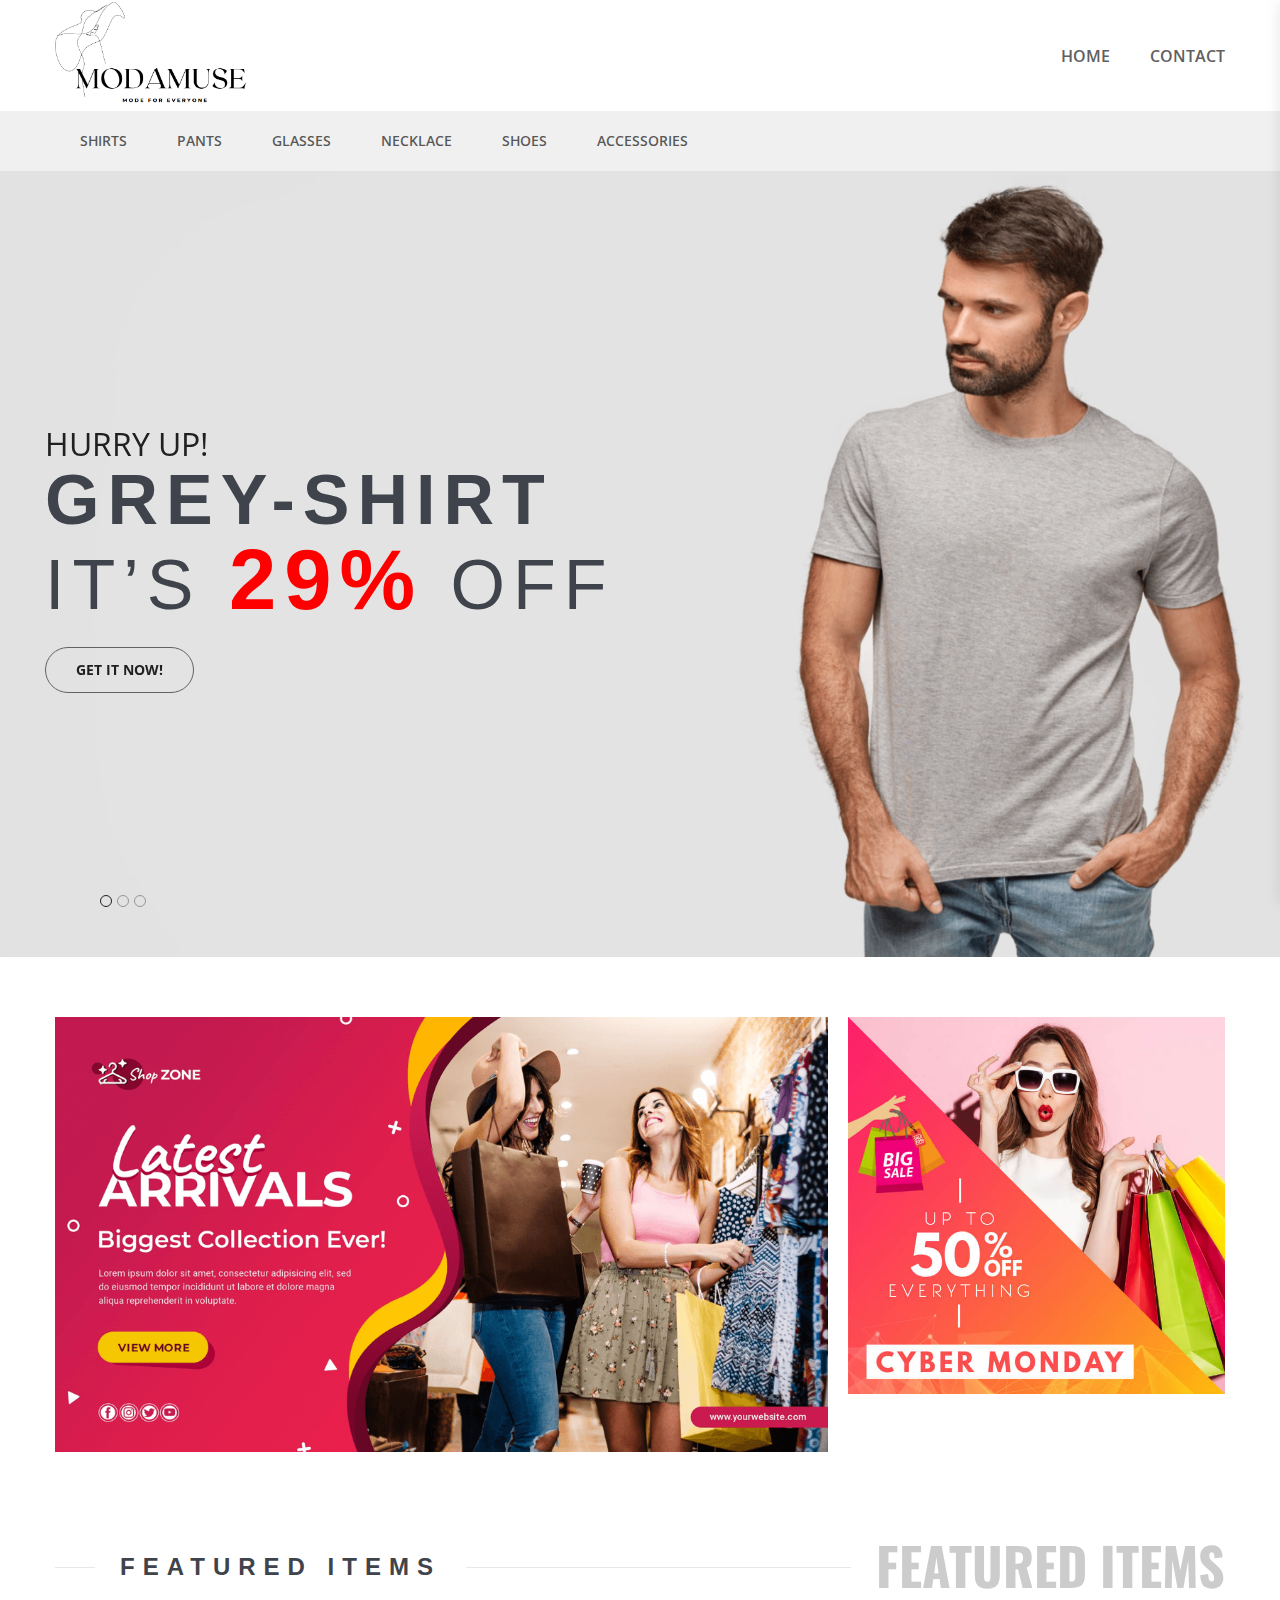
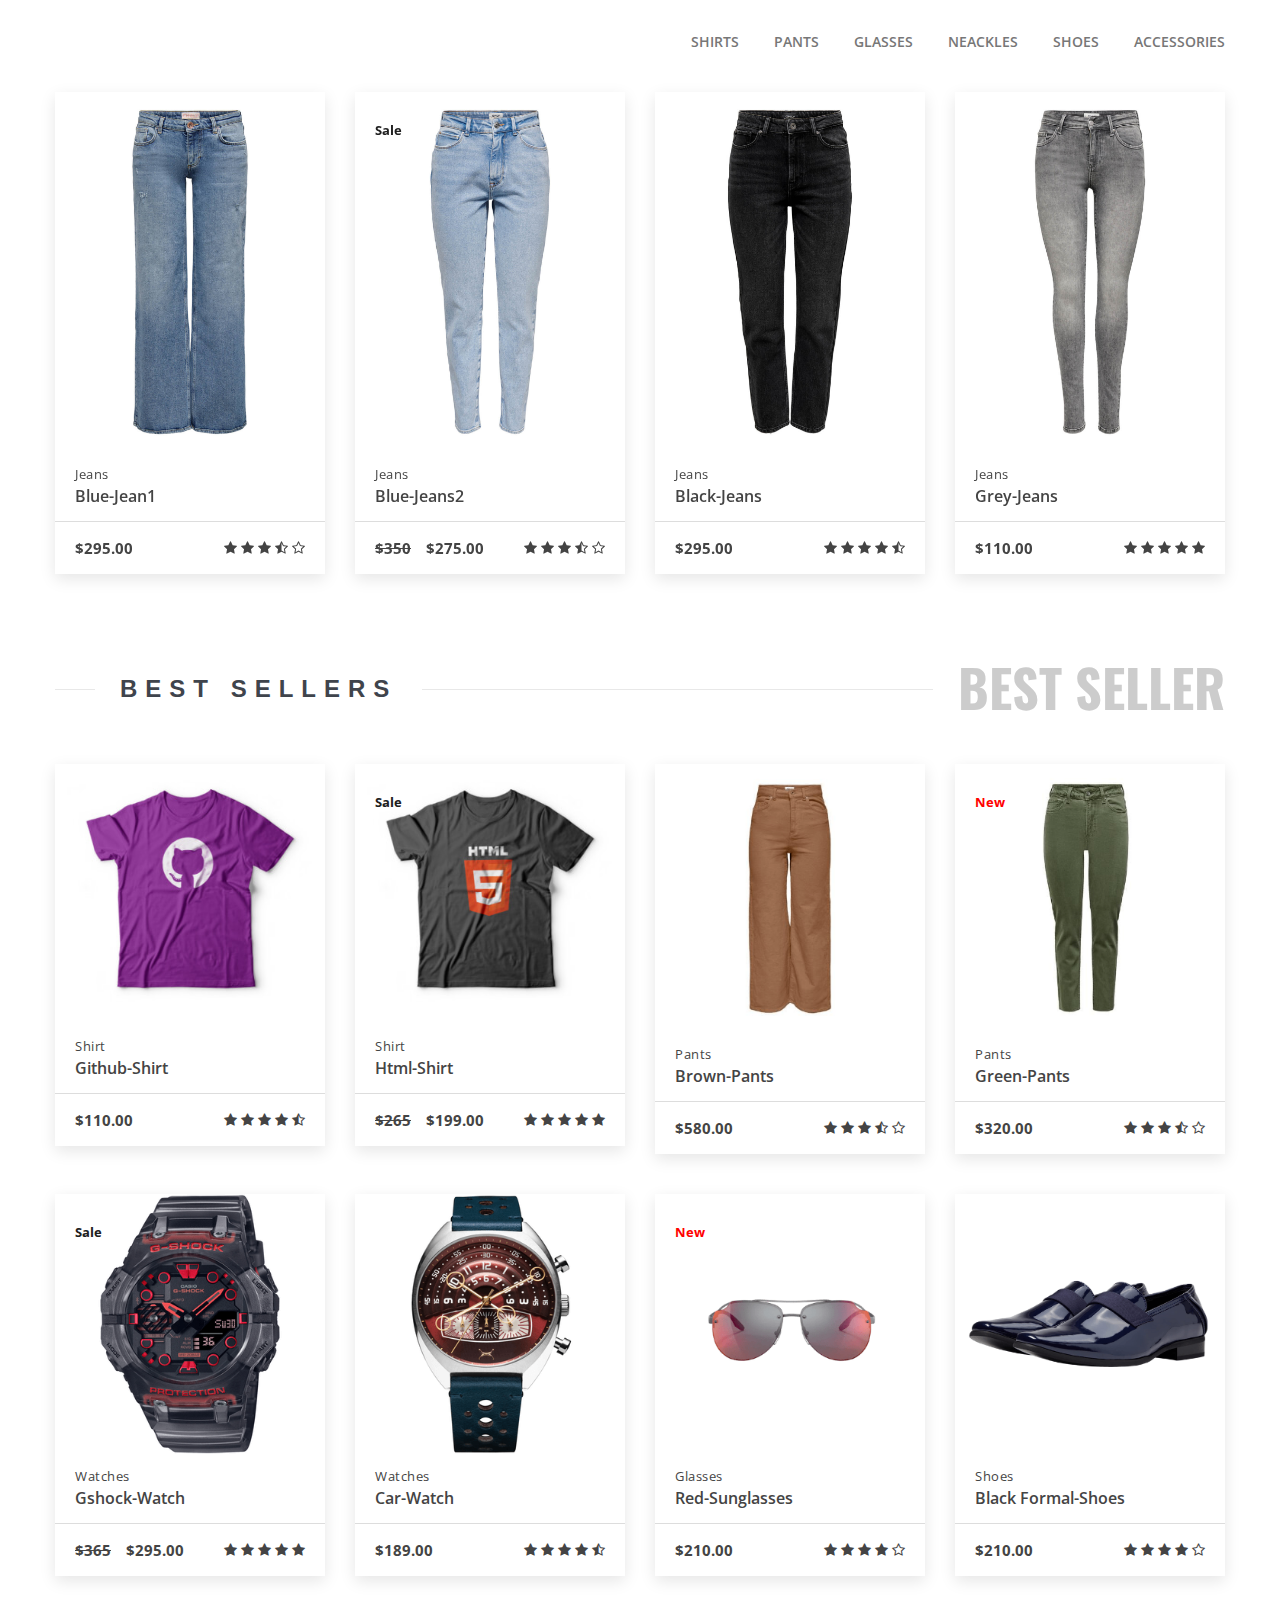
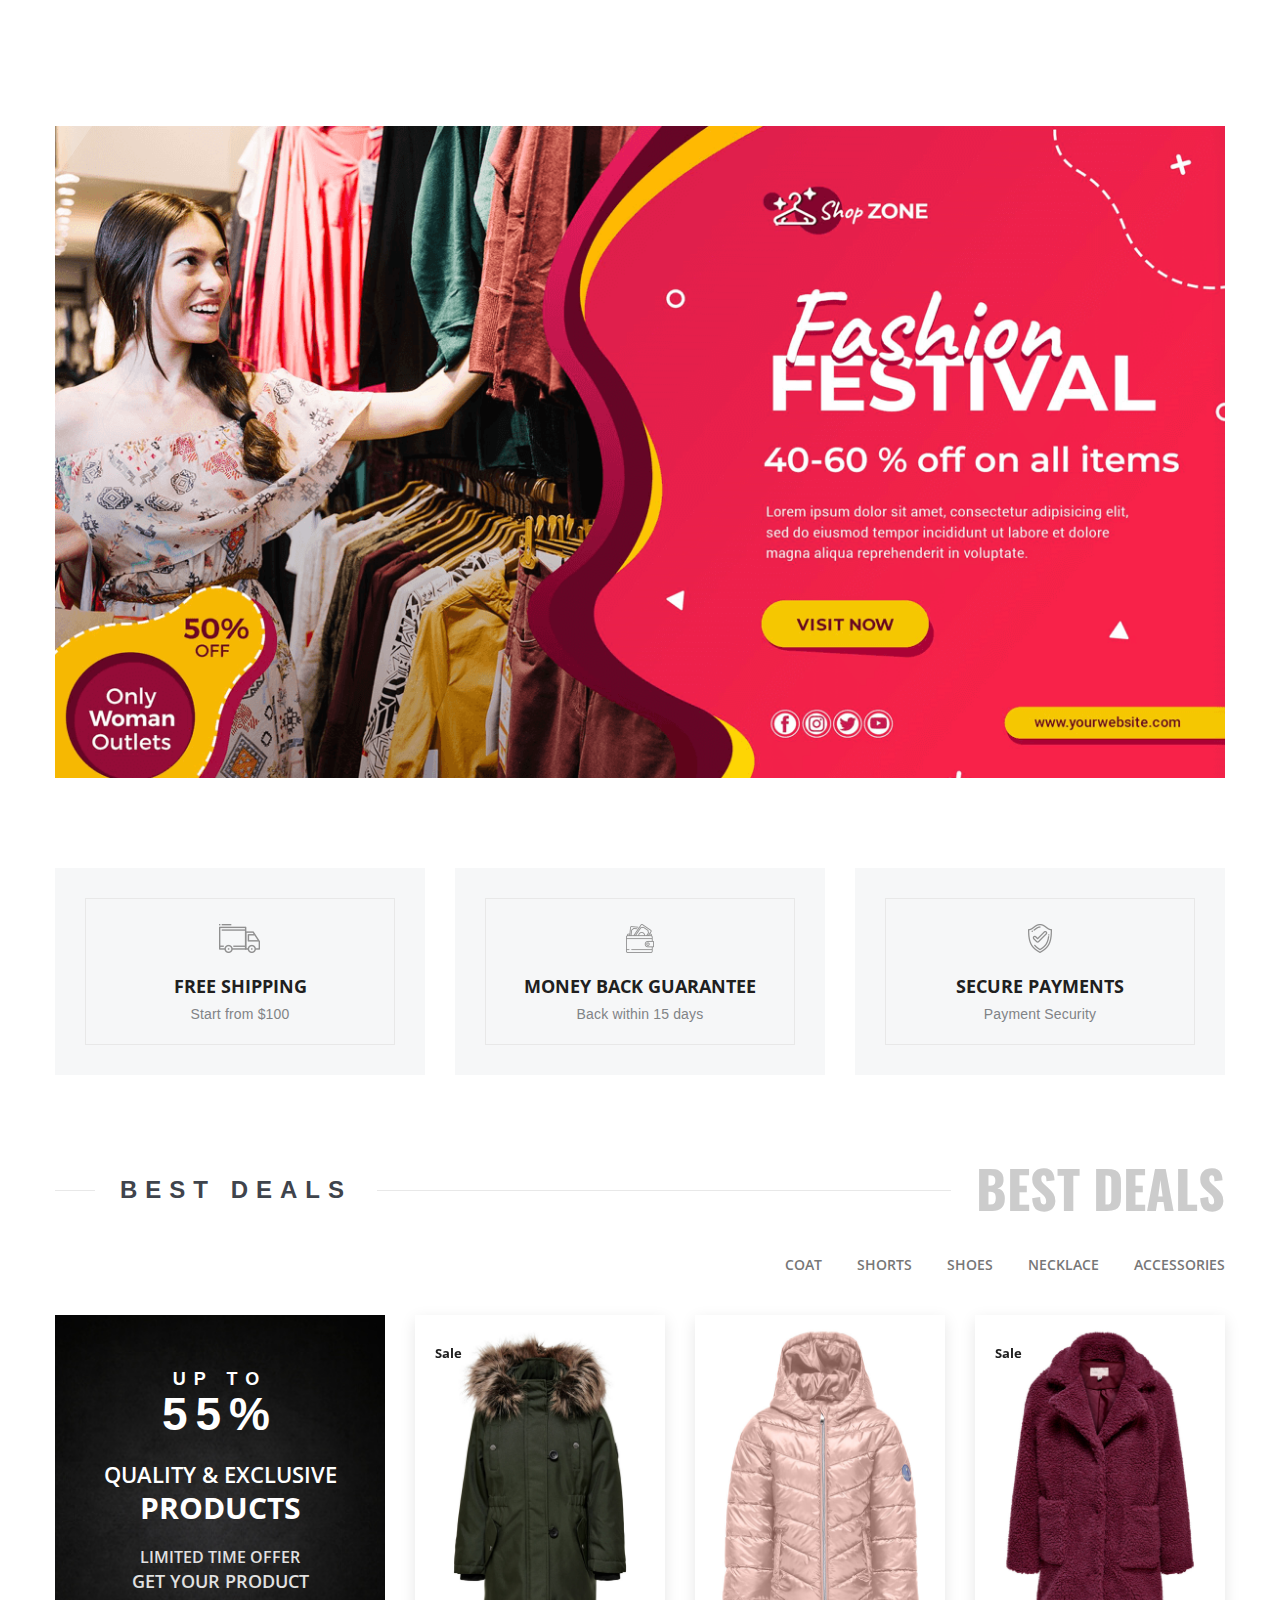
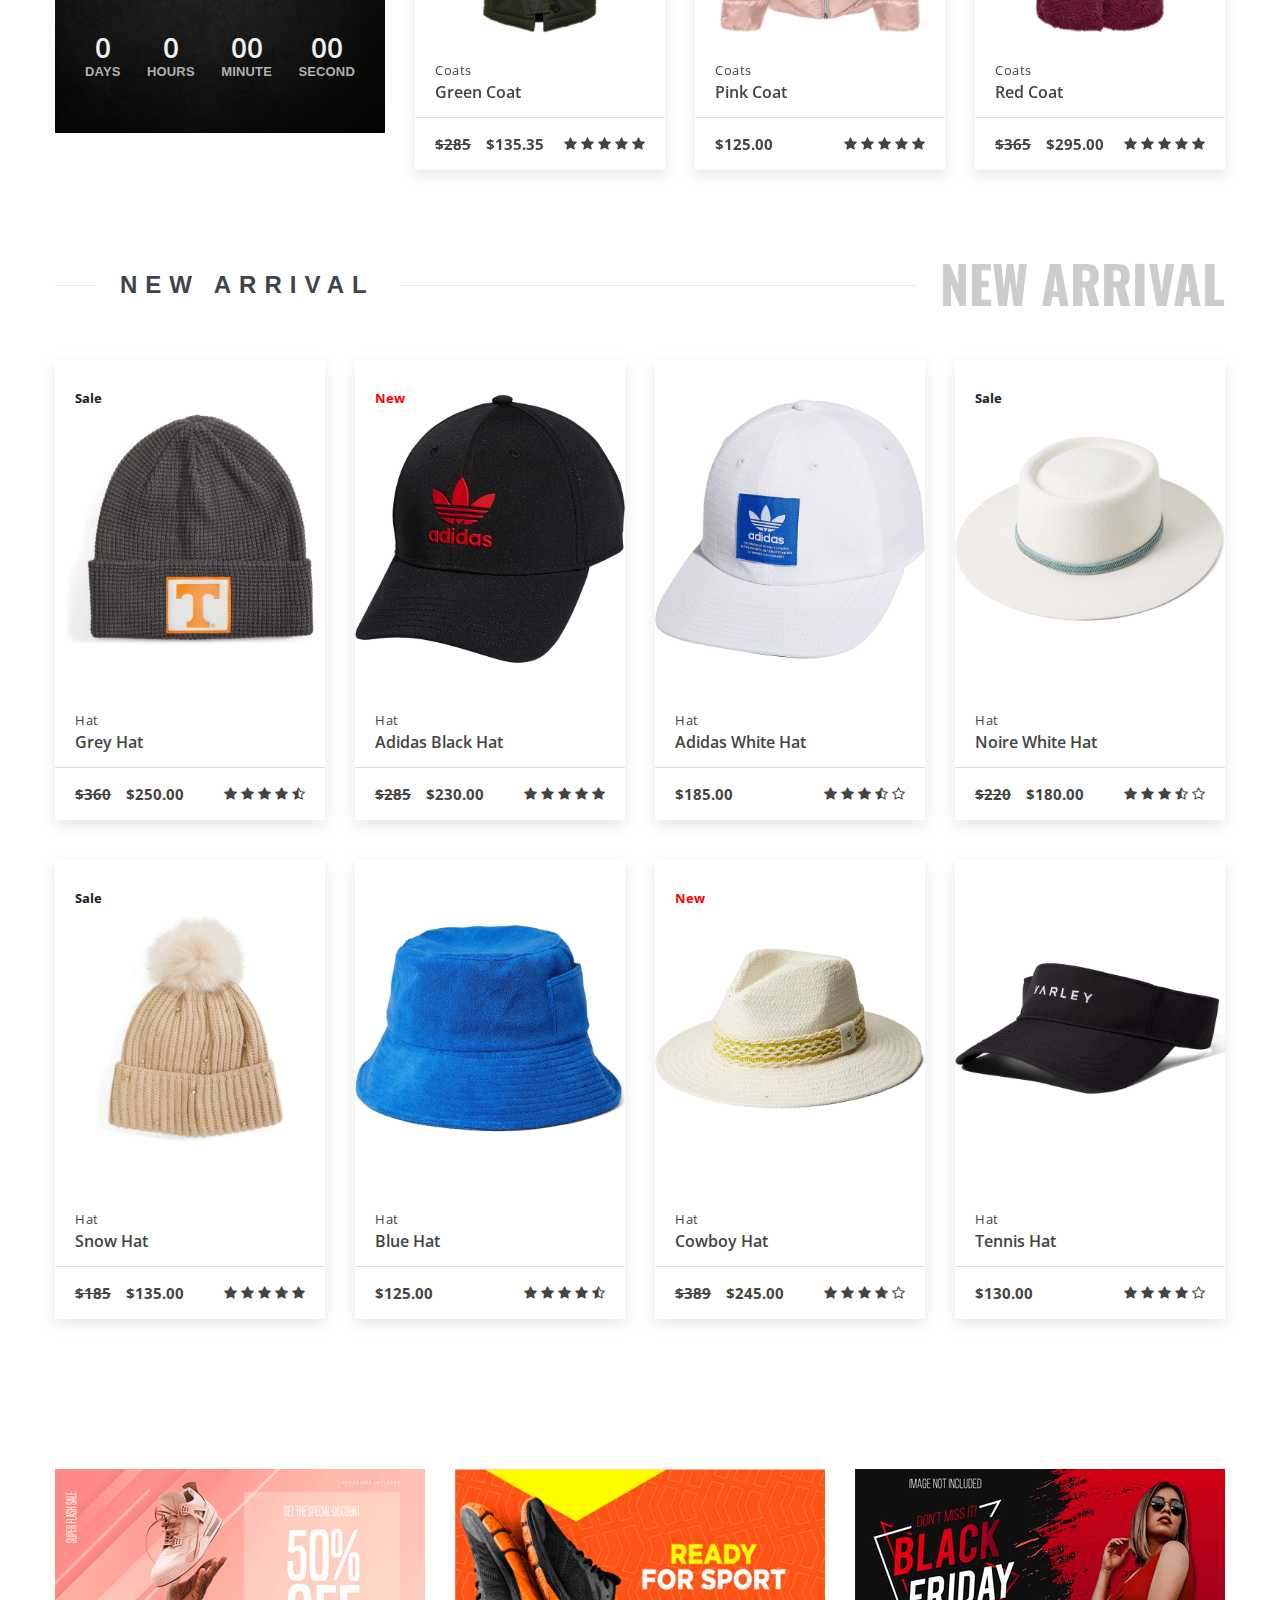
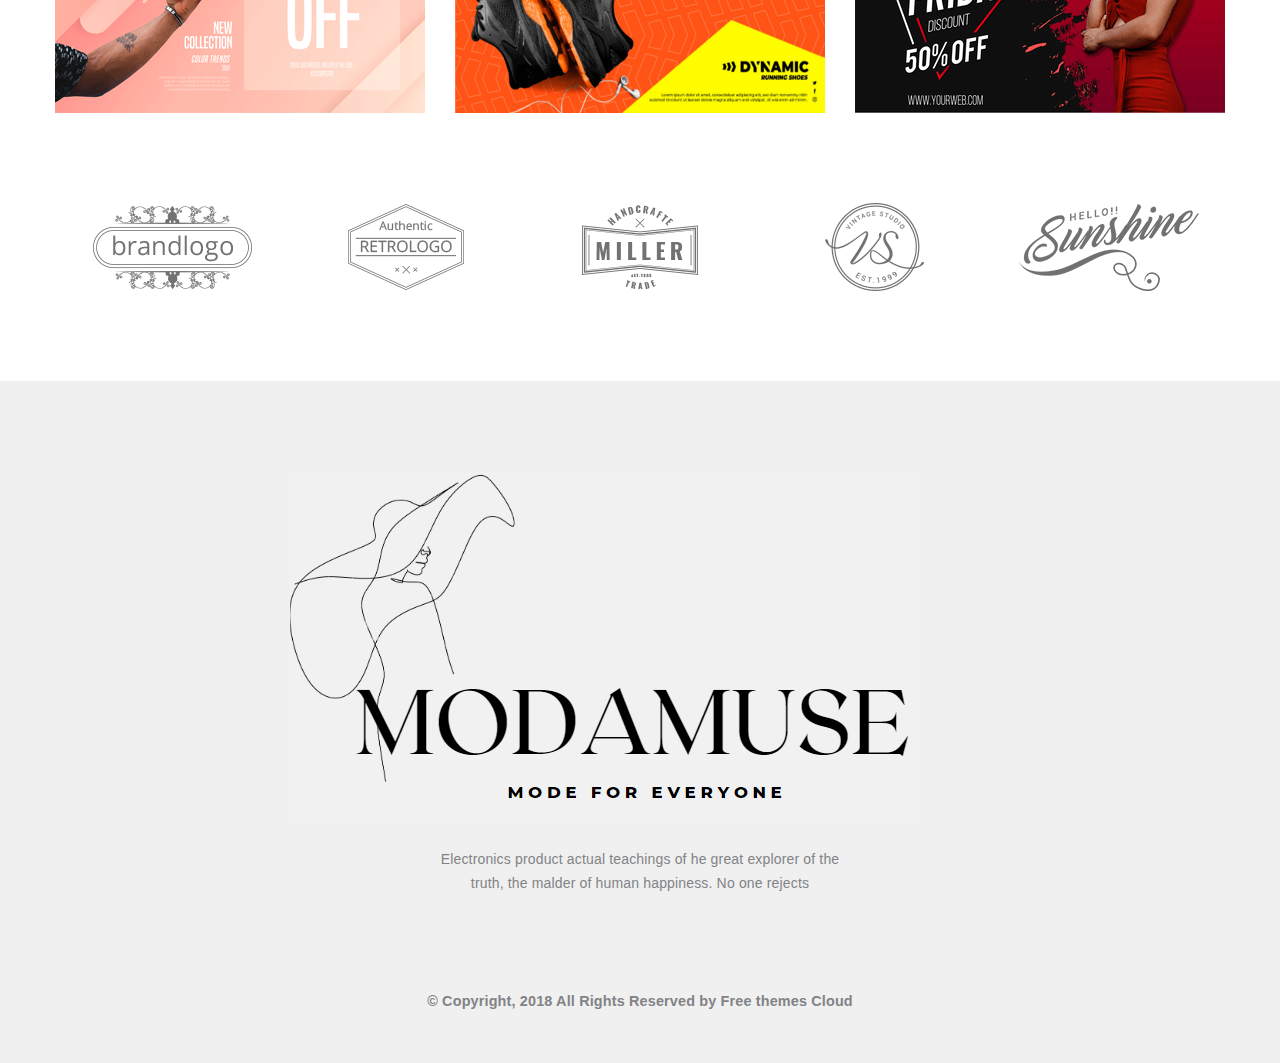
==== commit 4f65a2bb: "Cambios" ====
--- a/index.html
+++ b/index.html
@@ -193,7 +193,7 @@
                             <div class="hero-content col row2">
 
                                 <h2>HURRY UP!</h2>
-                                <h1><span>Black-Shirt</span></h1>
+                                <h1><span>Grey-Shirt</span></h1>
                                 <h1>IT’S <span class="big">29%</span> OFF</h1>
                                 <a href="#">get it now!</a>
 
@@ -213,7 +213,7 @@
                         
 
                         <!-- Hero Content -->
-                        <div class="hero-content col row2" style="width: 60%;">
+                        <div class="hero-content col row2 other" >
 
                             <h2>HURRY UP!</h2>
                             <h1><span>White-Sneakers</span></h1>
--- a/assets/css/style.css
+++ b/assets/css/style.css
@@ -4919,6 +4919,10 @@
 .hero-slider-one {
   /*-- Arrow --*/
   /*-- Dots --*/ }
+.slicl-slide {
+  margin: 0;
+}
+
   .hero-slider-one .slick-arrow {
     display: none !important;
     width: 44px;
@@ -4987,6 +4991,7 @@
 }
 
 div .row2 {
+  width: 100%;
   position: absolute;
   padding: 60px;
 }
@@ -12120,7 +12125,7 @@
     font-family: 'Jost';
     color: var(--secondary-color);
     }
-  }
+  
   
     #success-msg {
     transition-delay: 3s;
@@ -12164,11 +12169,68 @@
   
   }
   
-  @media (max-width:472px ) {
+  @media (max-width: 472px ) {
       .left-col {
         display: none;
       }
+
   }
+
+
+
+@media (max-width: 789px ) {
+  .row2 {
+    width: 100% !important;
+ padding: 0 !important;
+ right: 30px;
+  margin-bottom: 90px;
+    transform: scale(0.75);
+  }
+
+.other {
+  top: 3px;
+}
+
+}  
+
+@media (max-width: 520px ) {
+  .row2 {
+    width: 100% !important;
+ padding: 0 !important;
+    right: 60px;
+    bottom: 45px;
+    margin-bottom: 0;
+    transform: scale(0.55);
+  }
+}
+
+@media (max-width: 350px) {
+  .row2 {
+    width: 100% !important;
+ padding: 0 !important;
+ right: none;
+
+    margin-bottom: 0;
+    transform: scale(0.45);
+  }
+
+.footer-section img {
+  transform: scale(0.5);
+}
+
+}
+
+@media (max-width: 339px) {
+
+  .row2 {
+    display: none;
+  }
+    
+}
+
+
+
+ 
 
   .separación {
     height: 150px;
